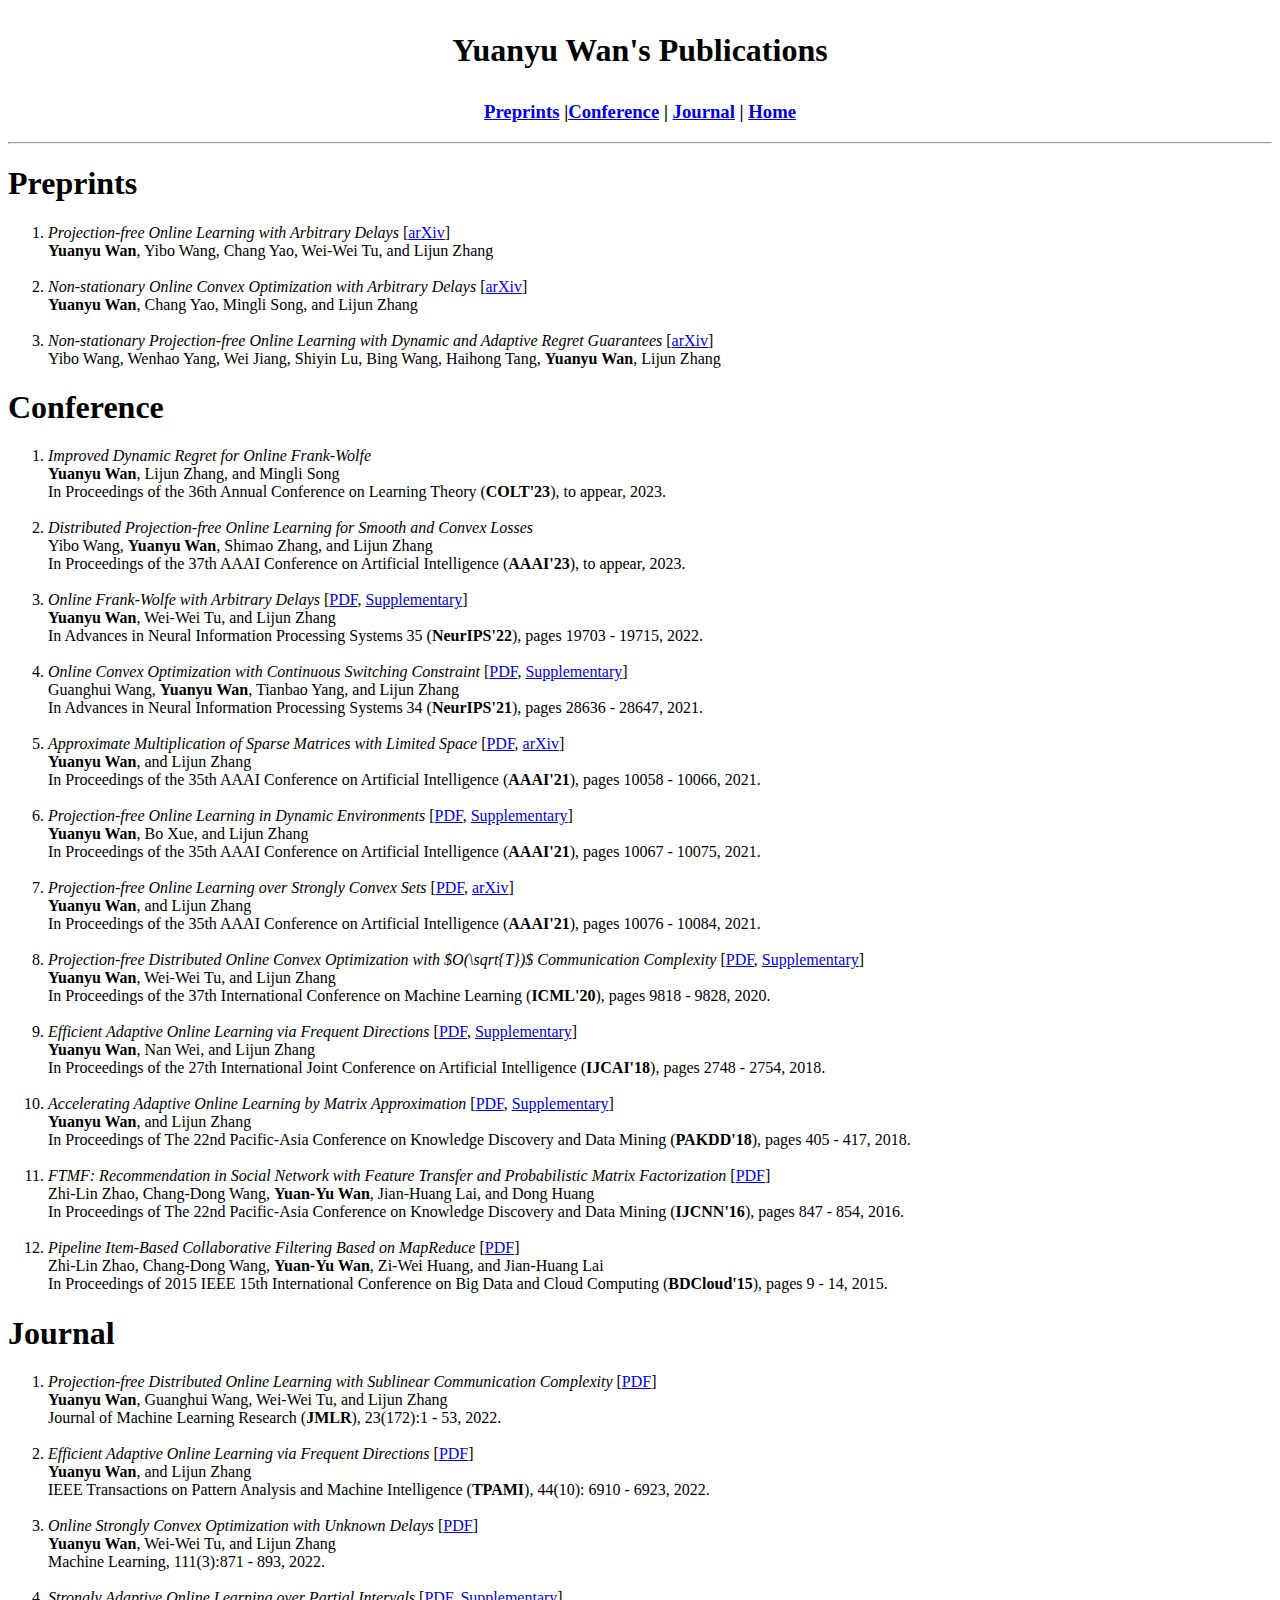
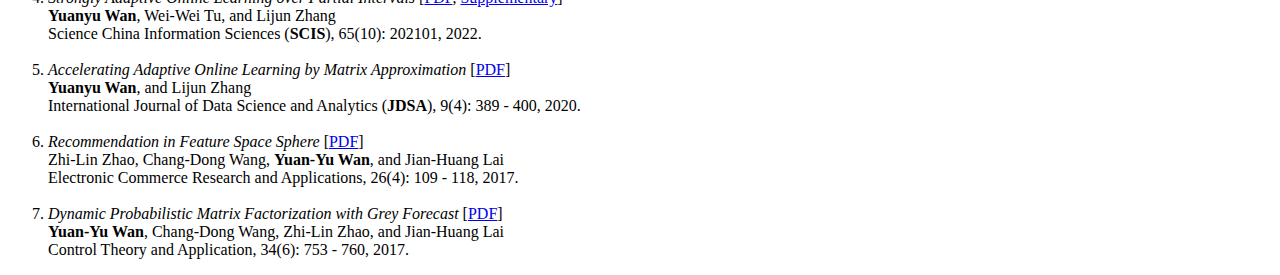
==== full_list.html @ f4ca02f7 "update@5-23" ====
<!DOCTYPE html PUBLIC "-//W3C//DTD XHTML 1.0 Transitional//EN" "http://www.w3.org/TR/xhtml1/DTD/xhtml1-transitional.dtd">
<html xmlns="http://www.w3.org/1999/xhtml"><head><meta http-equiv="Content-Type" content="text/html; charset=utf-8">

<script type="text/javascript" src="http://cdn.mathjax.org/mathjax/latest/MathJax.js?config=TeX-AMS-MML_HTMLorMML"></script>
<script type="text/x-mathjax-config">
    MathJax.Hub.Config({
        tex2jax: {inlineMath: [['$', '$']]},
        messageStyle: "none"
    });
</script>
<title>Yuanyu Wan's Publications</title>
<link rel="stylesheet" href="./css/style.css" type="text/css">
</head>

<body>
	<div id="container">
	<div id="header">
	<h1><p align=center>Yuanyu Wan's Publications</p></h1>
	<h3><p align=center><a href="#Preprints">Preprints</a> <font size=4>|</font><a href="#Conference">Conference</a> <font size=4>|</font> <a href="#Journal">Journal</a> <font size=4>|</font> <a href="./index.html">Home</a></p></h3>
	</div>
	
	<div id="content">
<hr>
    <h1><a name="Preprints">Preprints</a></h1>
    <ol>
    	<li><i>Projection-free Online Learning with Arbitrary Delays </i>[<a href="https://arxiv.org/abs/2204.04964" target="_blank">arXiv</a>]<br><b>Yuanyu Wan</b>, Yibo Wang, Chang Yao, Wei-Wei Tu, and Lijun Zhang<br>
		</li>
		<br><li><i>Non-stationary Online Convex Optimization with Arbitrary Delays </i>[<a href="https://arxiv.org/abs/2305.12131" target="_blank">arXiv</a>]<br><b>Yuanyu Wan</b>, Chang Yao, Mingli Song, and Lijun Zhang<br>
		</li>
		<br><li><i>Non-stationary Projection-free Online Learning with Dynamic and Adaptive Regret Guarantees </i>[<a href="https://arxiv.org/abs/2305.11726" target="_blank">arXiv</a>]<br>Yibo Wang, Wenhao Yang, Wei Jiang, Shiyin Lu, Bing Wang, Haihong Tang, <b>Yuanyu Wan</b>, Lijun Zhang<br>
		</li>
    </ol>
	<h1><a name="Conference">Conference</a></h1>
	<ol>
	<li><i>Improved Dynamic Regret for Online Frank-Wolfe </i><br><b>Yuanyu Wan</b>, Lijun Zhang, and Mingli Song<br>In Proceedings of the 36th Annual Conference on Learning Theory (<b>COLT'23</b>), to appear, 2023.
	</li>
	<br><li><i>Distributed Projection-free Online Learning for Smooth and Convex Losses </i><br>Yibo Wang, <b>Yuanyu Wan</b>, Shimao Zhang, and Lijun Zhang<br>In Proceedings of the 37th AAAI Conference on Artificial Intelligence (<b>AAAI'23</b>), to appear, 2023.
	</li>
	<br><li><i>Online Frank-Wolfe with Arbitrary Delays </i>[<a href="./pdf/NeurIPS-2022-Wan.pdf" target="_blank">PDF</a>, <a href="./pdf/NeurIPS-2022-Wan-S.pdf" target="_blank">Supplementary</a>]<br><b>Yuanyu Wan</b>, Wei-Wei Tu, and Lijun Zhang<br>In Advances in Neural Information Processing Systems 35 (<b>NeurIPS'22</b>), pages 19703 - 19715, 2022.
	</li>
	<br><li><i>Online Convex Optimization with Continuous Switching Constraint </i>[<a href="./pdf/NeurIPS-2021-Wang.pdf" target="_blank">PDF</a>, <a href="./pdf/NeurIPS-2021-Wang-S.pdf" target="_blank">Supplementary</a>]<br>Guanghui Wang, <b>Yuanyu Wan</b>, Tianbao Yang, and Lijun Zhang<br>In Advances in Neural Information Processing Systems 34 (<b>NeurIPS'21</b>), pages 28636 - 28647, 2021.
	</li>
	<br><li><i>Approximate Multiplication of Sparse Matrices with Limited Space </i>[<a href="./pdf/AAAI-2021-WanA.pdf" target="_blank">PDF</a>, <a href="https://arxiv.org/abs/2009.03527" target="_blank">arXiv</a>]<br><b>Yuanyu Wan</b>, and Lijun Zhang<br>In Proceedings of the 35th AAAI Conference on Artificial Intelligence (<b>AAAI'21</b>), pages 10058 - 10066, 2021.</li>
	<br><li><i>Projection-free Online Learning in Dynamic Environments </i>[<a href="./pdf/AAAI-2021-WanB.pdf" target="_blank">PDF</a>, <a href="./pdf/AAAI-2021-WanB-Supp.pdf" target="_blank">Supplementary</a>]<br><b>Yuanyu Wan</b>, Bo Xue, and Lijun Zhang<br>In Proceedings of the 35th AAAI Conference on Artificial Intelligence (<b>AAAI'21</b>), pages 10067 - 10075, 2021.</li>
	<br><li><i>Projection-free Online Learning over Strongly Convex Sets </i>[<a href="./pdf/AAAI-2021-WanC.pdf" target="_blank">PDF</a>, <a href="https://arxiv.org/abs/2010.08177" target="_blank">arXiv</a>]<br><b>Yuanyu Wan</b>, and Lijun Zhang<br>In Proceedings of the 35th AAAI Conference on Artificial Intelligence (<b>AAAI'21</b>), pages 10076 - 10084, 2021.</li>
	<br><li><i>Projection-free Distributed Online Convex Optimization with $O(\sqrt{T})$ Communication Complexity </i>[<a href="./pdf/ICML-2020-Wan.pdf" target="_blank">PDF</a>, <a href="./pdf/ICML-2020-Wan-Supp.pdf" target="_blank">Supplementary</a>]<br><b>Yuanyu Wan</b>, Wei-Wei Tu, and Lijun Zhang<br>In Proceedings of the 37th International Conference on Machine Learning (<b>ICML'20</b>), pages 9818 - 9828, 2020.</li>
	<br><li><i>Efficient Adaptive Online Learning via Frequent Directions </i>[<a href="./pdf/IJCAI-2018-Wan.pdf" target="_blank">PDF</a>, <a href="./pdf/IJCAI-2018-Wan-Supp.pdf" target="_blank">Supplementary</a>]<br><b>Yuanyu Wan</b>, Nan Wei, and Lijun Zhang<br>In Proceedings of the 27th International Joint Conference on Artificial Intelligence (<b>IJCAI'18</b>), pages 2748 - 2754, 2018.</li>
	<br><li><i>Accelerating Adaptive Online Learning by Matrix Approximation </i>[<a href="./pdf/PAKDD-2018-Wan.pdf" target="_blank">PDF</a>, <a href="./pdf/PAKDD-2018-Wan-S.pdf" target="_blank">Supplementary</a>]<br><b>Yuanyu Wan</b>, and Lijun Zhang<br>In Proceedings of The 22nd Pacific-Asia Conference on Knowledge Discovery and Data Mining (<b>PAKDD'18</b>), pages 405 - 417, 2018.</li>
	<br><li><i>FTMF: Recommendation in Social Network with Feature Transfer and Probabilistic Matrix Factorization </i>[<a href="./pdf/IJCNN-2016-Zhao.pdf" target="_blank">PDF</a>]<br>Zhi-Lin Zhao, Chang-Dong Wang, <b>Yuan-Yu Wan</b>, Jian-Huang Lai, and Dong Huang<br>In Proceedings of The 22nd Pacific-Asia Conference on Knowledge Discovery and Data Mining (<b>IJCNN'16</b>), pages 847 - 854, 2016.</li>
	<br><li><i>Pipeline Item-Based Collaborative Filtering Based on MapReduce </i>[<a href="./pdf/BDCC-2015-Zhao.pdf" target="_blank">PDF</a>]<br>Zhi-Lin Zhao, Chang-Dong Wang, <b>Yuan-Yu Wan</b>, Zi-Wei Huang, and Jian-Huang Lai<br>In Proceedings of 2015 IEEE 15th International Conference on Big Data and Cloud Computing (<b>BDCloud'15</b>), pages 9 - 14, 2015.</li>
	</ol>		
	<h1><a name="Journal">Journal</a></h1>
	<ol>
		<li><i>Projection-free Distributed Online Learning with Sublinear Communication Complexity </i>[<a href="./pdf/JMLR-2022-Wan.pdf" target="_blank">PDF</a>]<br><b>Yuanyu Wan</b>, Guanghui Wang, Wei-Wei Tu, and Lijun Zhang<br>Journal of Machine Learning Research (<b>JMLR</b>), 23(172):1 - 53, 2022.</li>
		<br><li><i>Efficient Adaptive Online Learning via Frequent Directions </i>[<a href="./pdf/TPAMI-2022-Wan.pdf" target="_blank">PDF</a>]<br><b>Yuanyu Wan</b>, and Lijun Zhang<br>IEEE Transactions on Pattern Analysis and Machine Intelligence (<b>TPAMI</b>), 44(10): 6910 - 6923, 2022.</li>
		<br><li><i>Online Strongly Convex Optimization with Unknown Delays </i>[<a href="./pdf/ML-2022-Wan.pdf" target="_blank">PDF</a>]<br><b>Yuanyu Wan</b>, Wei-Wei Tu, and Lijun Zhang<br>Machine Learning, 111(3):871 - 893, 2022.
		</li>
		<br><li><i>Strongly Adaptive Online Learning over Partial Intervals </i>[<a href="./pdf/SCIS-2022-Wan.pdf" target="_blank">PDF</a>, <a href="./pdf/SCIS-2022-Wan-S.pdf" target="_blank">Supplementary</a>]<br><b>Yuanyu Wan</b>, Wei-Wei Tu, and Lijun Zhang<br>Science China Information Sciences (<b>SCIS</b>), 65(10): 202101, 2022.</li>
		<br><li><i>Accelerating Adaptive Online Learning by Matrix Approximation </i>[<a href="./pdf/JDSA-2020-Wan.pdf" target="_blank">PDF</a>]<br><b>Yuanyu Wan</b>, and Lijun Zhang<br>International Journal of Data Science and Analytics (<b>JDSA</b>), 9(4): 389 - 400, 2020.
		</li>
		<br><li><i>Recommendation in Feature Space Sphere </i>[<a href="./pdf/ECRA-2017-Zhao.pdf" target="_blank">PDF</a>]<br>Zhi-Lin Zhao, Chang-Dong Wang, <b>Yuan-Yu Wan</b>, and Jian-Huang Lai<br>Electronic Commerce Research and Applications, 26(4): 109 - 118, 2017.
		</li>
		<br><li><i>Dynamic Probabilistic Matrix Factorization with Grey Forecast </i>[<a href="./pdf/CTA-2017-Wan.pdf" target="_blank">PDF</a>]<br><b>Yuan-Yu Wan</b>, Chang-Dong Wang, Zhi-Lin Zhao, and Jian-Huang Lai<br>Control Theory and Application, 34(6): 753 - 760, 2017.
		</li>
	</ol>		

		</div>
		<div id="footer">
		</div>
	</div>
	</div>

</body></html>
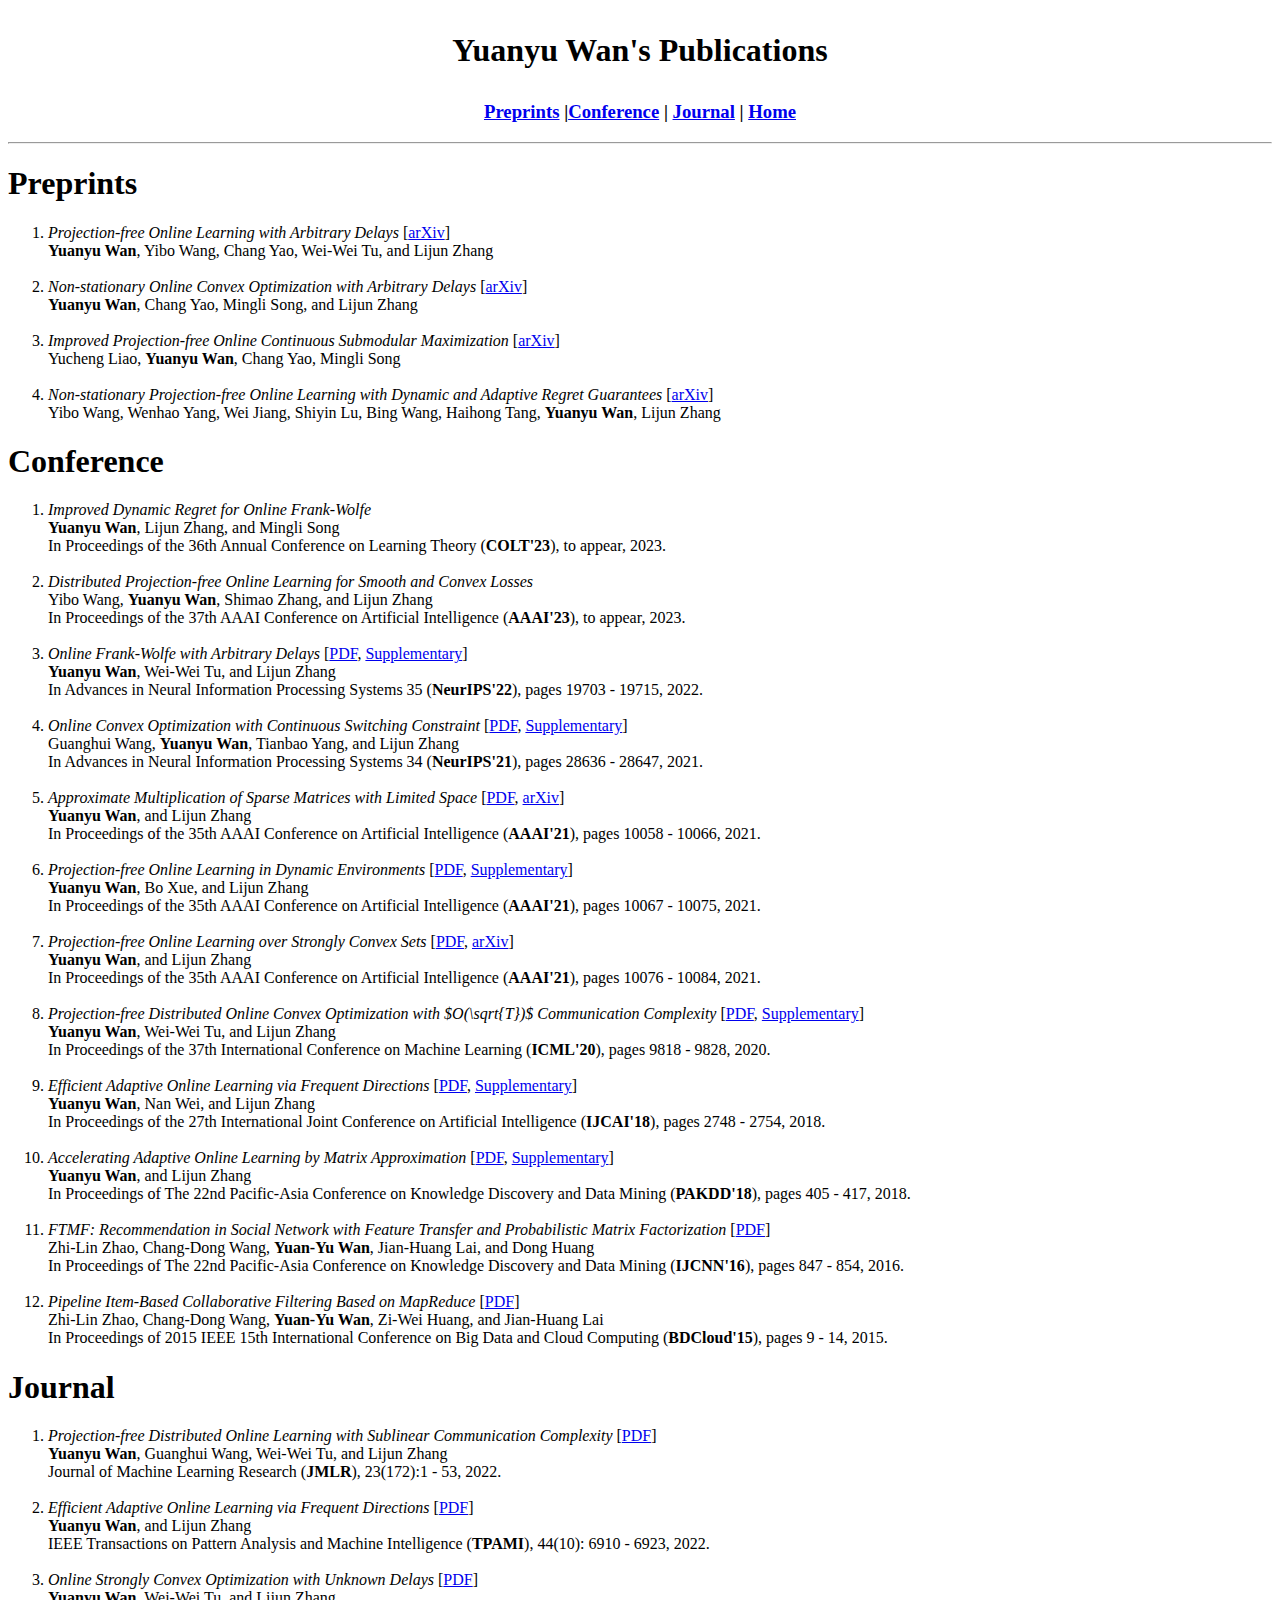
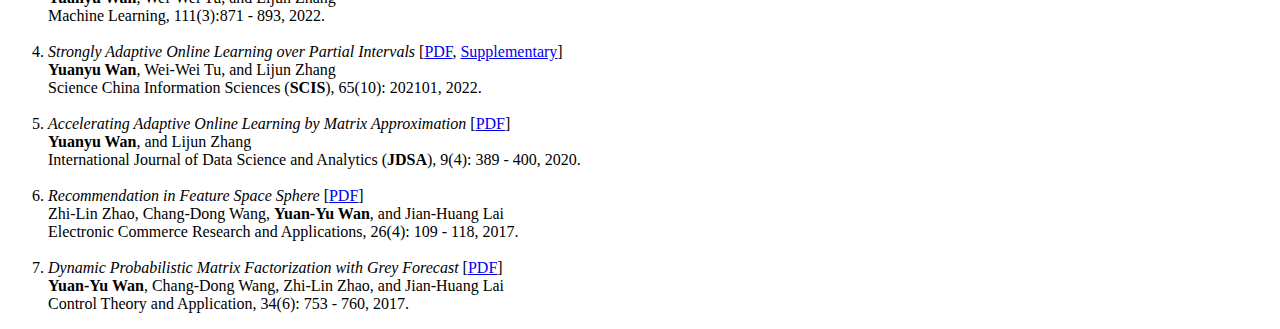
==== commit de105809: "update@5-31" ====
--- a/full_list.html
+++ b/full_list.html
@@ -26,6 +26,8 @@
     	<li><i>Projection-free Online Learning with Arbitrary Delays </i>[<a href="https://arxiv.org/abs/2204.04964" target="_blank">arXiv</a>]<br><b>Yuanyu Wan</b>, Yibo Wang, Chang Yao, Wei-Wei Tu, and Lijun Zhang<br>
 		</li>
 		<br><li><i>Non-stationary Online Convex Optimization with Arbitrary Delays </i>[<a href="https://arxiv.org/abs/2305.12131" target="_blank">arXiv</a>]<br><b>Yuanyu Wan</b>, Chang Yao, Mingli Song, and Lijun Zhang<br>
+		</li>
+		<br><li><i>Improved Projection-free Online Continuous Submodular Maximization </i>[<a href="https://arxiv.org/abs/2305.18442" target="_blank">arXiv</a>]<br>Yucheng Liao, <b>Yuanyu Wan</b>, Chang Yao, Mingli Song<br>
 		</li>
 		<br><li><i>Non-stationary Projection-free Online Learning with Dynamic and Adaptive Regret Guarantees </i>[<a href="https://arxiv.org/abs/2305.11726" target="_blank">arXiv</a>]<br>Yibo Wang, Wenhao Yang, Wei Jiang, Shiyin Lu, Bing Wang, Haihong Tang, <b>Yuanyu Wan</b>, Lijun Zhang<br>
 		</li>
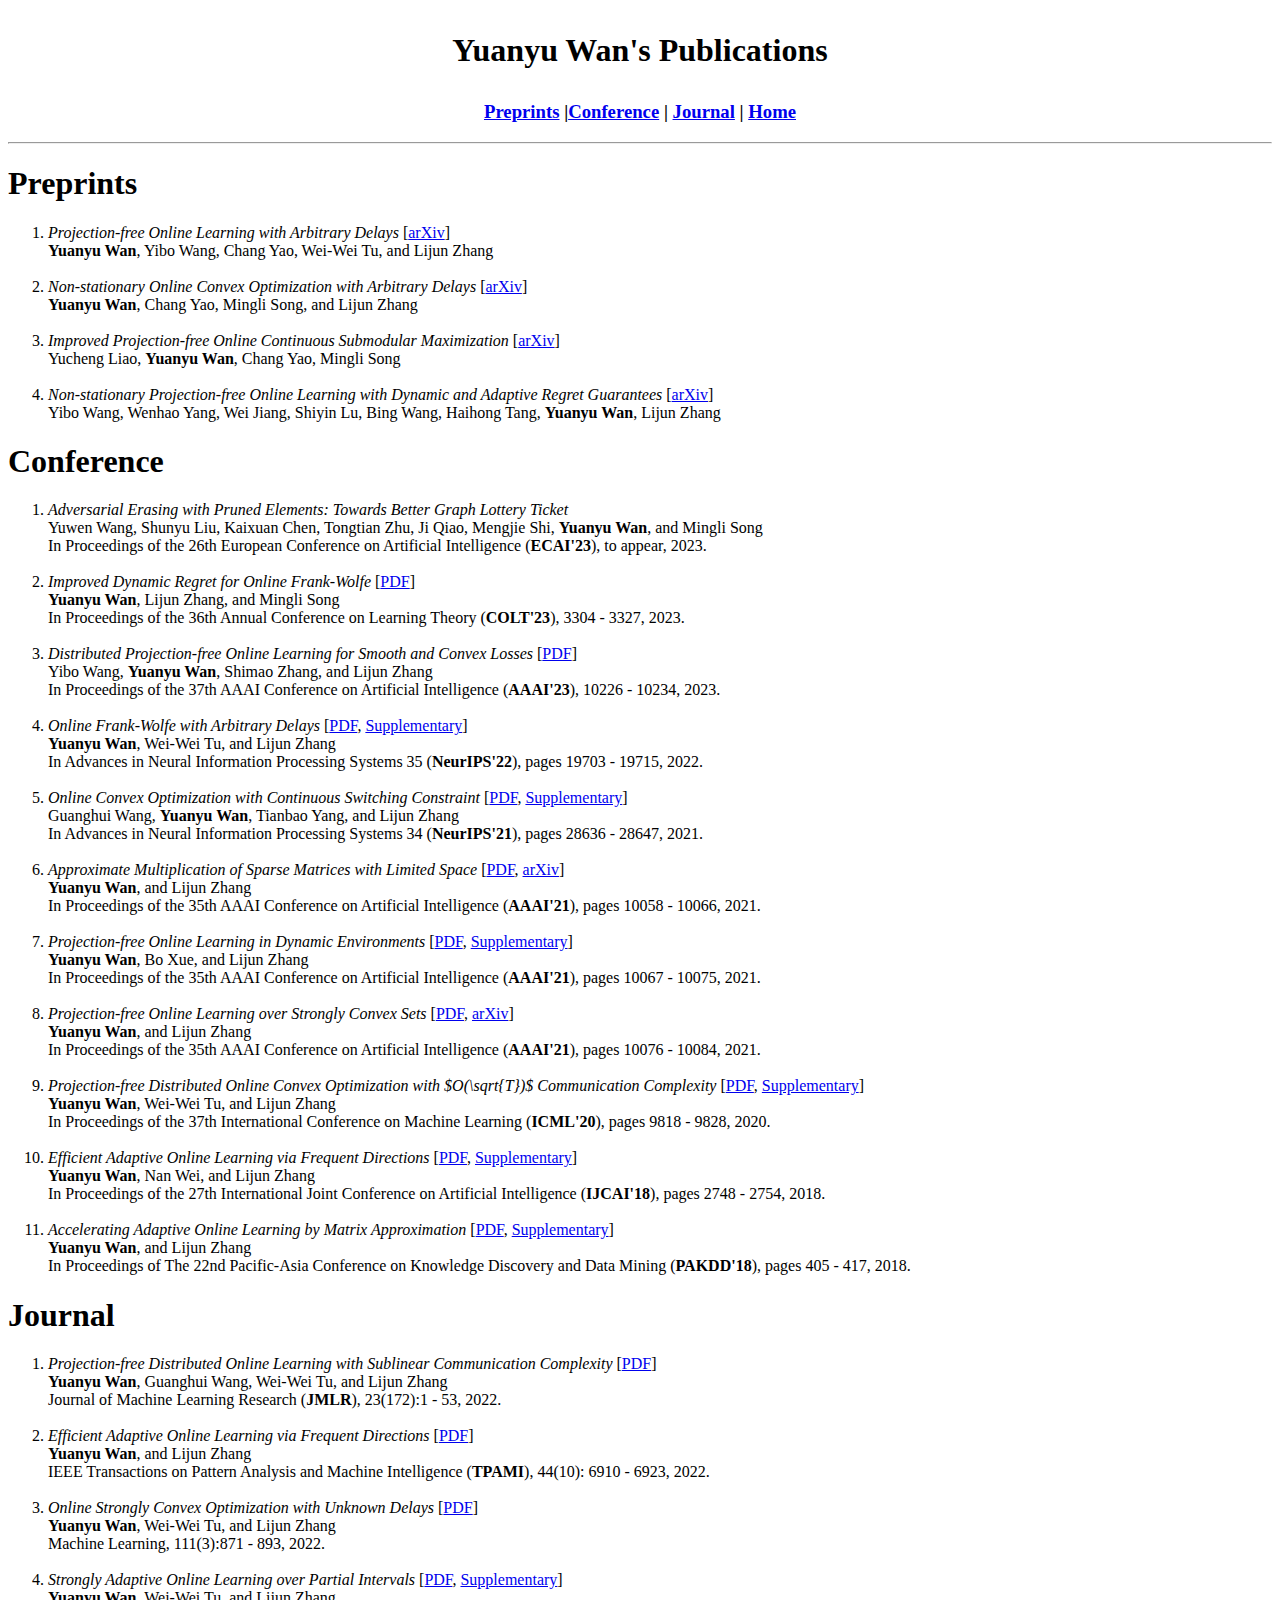
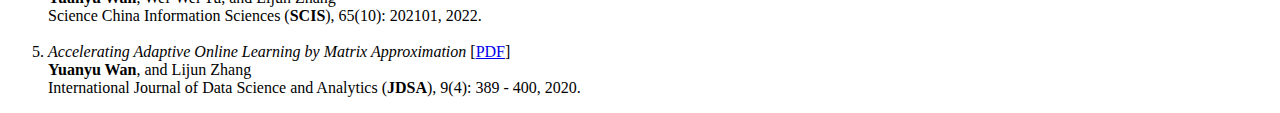
==== commit 6a7b0666: "update@7-18" ====
--- a/full_list.html
+++ b/full_list.html
@@ -34,9 +34,11 @@
     </ol>
 	<h1><a name="Conference">Conference</a></h1>
 	<ol>
-	<li><i>Improved Dynamic Regret for Online Frank-Wolfe </i><br><b>Yuanyu Wan</b>, Lijun Zhang, and Mingli Song<br>In Proceedings of the 36th Annual Conference on Learning Theory (<b>COLT'23</b>), to appear, 2023.
+	<li><i>Adversarial Erasing with Pruned Elements: Towards Better Graph Lottery Ticket </i><br>Yuwen Wang, Shunyu Liu, Kaixuan Chen, Tongtian Zhu, Ji Qiao, Mengjie Shi, <b>Yuanyu Wan</b>, and Mingli Song<br>In Proceedings of the 26th European Conference on Artificial Intelligence (<b>ECAI'23</b>), to appear, 2023.
+	</li>	
+	<br><li><i>Improved Dynamic Regret for Online Frank-Wolfe </i>[<a href="./pdf/COLT-2023-Wan.pdf" target="_blank">PDF</a>]<br><b>Yuanyu Wan</b>, Lijun Zhang, and Mingli Song<br>In Proceedings of the 36th Annual Conference on Learning Theory (<b>COLT'23</b>), 3304 - 3327, 2023.
 	</li>
-	<br><li><i>Distributed Projection-free Online Learning for Smooth and Convex Losses </i><br>Yibo Wang, <b>Yuanyu Wan</b>, Shimao Zhang, and Lijun Zhang<br>In Proceedings of the 37th AAAI Conference on Artificial Intelligence (<b>AAAI'23</b>), to appear, 2023.
+	<br><li><i>Distributed Projection-free Online Learning for Smooth and Convex Losses </i>[<a href="./pdf/AAAI-2023-Wang.pdf" target="_blank">PDF</a>]<br>Yibo Wang, <b>Yuanyu Wan</b>, Shimao Zhang, and Lijun Zhang<br>In Proceedings of the 37th AAAI Conference on Artificial Intelligence (<b>AAAI'23</b>), 10226 - 10234, 2023.
 	</li>
 	<br><li><i>Online Frank-Wolfe with Arbitrary Delays </i>[<a href="./pdf/NeurIPS-2022-Wan.pdf" target="_blank">PDF</a>, <a href="./pdf/NeurIPS-2022-Wan-S.pdf" target="_blank">Supplementary</a>]<br><b>Yuanyu Wan</b>, Wei-Wei Tu, and Lijun Zhang<br>In Advances in Neural Information Processing Systems 35 (<b>NeurIPS'22</b>), pages 19703 - 19715, 2022.
 	</li>
@@ -48,8 +50,6 @@
 	<br><li><i>Projection-free Distributed Online Convex Optimization with $O(\sqrt{T})$ Communication Complexity </i>[<a href="./pdf/ICML-2020-Wan.pdf" target="_blank">PDF</a>, <a href="./pdf/ICML-2020-Wan-Supp.pdf" target="_blank">Supplementary</a>]<br><b>Yuanyu Wan</b>, Wei-Wei Tu, and Lijun Zhang<br>In Proceedings of the 37th International Conference on Machine Learning (<b>ICML'20</b>), pages 9818 - 9828, 2020.</li>
 	<br><li><i>Efficient Adaptive Online Learning via Frequent Directions </i>[<a href="./pdf/IJCAI-2018-Wan.pdf" target="_blank">PDF</a>, <a href="./pdf/IJCAI-2018-Wan-Supp.pdf" target="_blank">Supplementary</a>]<br><b>Yuanyu Wan</b>, Nan Wei, and Lijun Zhang<br>In Proceedings of the 27th International Joint Conference on Artificial Intelligence (<b>IJCAI'18</b>), pages 2748 - 2754, 2018.</li>
 	<br><li><i>Accelerating Adaptive Online Learning by Matrix Approximation </i>[<a href="./pdf/PAKDD-2018-Wan.pdf" target="_blank">PDF</a>, <a href="./pdf/PAKDD-2018-Wan-S.pdf" target="_blank">Supplementary</a>]<br><b>Yuanyu Wan</b>, and Lijun Zhang<br>In Proceedings of The 22nd Pacific-Asia Conference on Knowledge Discovery and Data Mining (<b>PAKDD'18</b>), pages 405 - 417, 2018.</li>
-	<br><li><i>FTMF: Recommendation in Social Network with Feature Transfer and Probabilistic Matrix Factorization </i>[<a href="./pdf/IJCNN-2016-Zhao.pdf" target="_blank">PDF</a>]<br>Zhi-Lin Zhao, Chang-Dong Wang, <b>Yuan-Yu Wan</b>, Jian-Huang Lai, and Dong Huang<br>In Proceedings of The 22nd Pacific-Asia Conference on Knowledge Discovery and Data Mining (<b>IJCNN'16</b>), pages 847 - 854, 2016.</li>
-	<br><li><i>Pipeline Item-Based Collaborative Filtering Based on MapReduce </i>[<a href="./pdf/BDCC-2015-Zhao.pdf" target="_blank">PDF</a>]<br>Zhi-Lin Zhao, Chang-Dong Wang, <b>Yuan-Yu Wan</b>, Zi-Wei Huang, and Jian-Huang Lai<br>In Proceedings of 2015 IEEE 15th International Conference on Big Data and Cloud Computing (<b>BDCloud'15</b>), pages 9 - 14, 2015.</li>
 	</ol>		
 	<h1><a name="Journal">Journal</a></h1>
 	<ol>
@@ -60,10 +60,6 @@
 		<br><li><i>Strongly Adaptive Online Learning over Partial Intervals </i>[<a href="./pdf/SCIS-2022-Wan.pdf" target="_blank">PDF</a>, <a href="./pdf/SCIS-2022-Wan-S.pdf" target="_blank">Supplementary</a>]<br><b>Yuanyu Wan</b>, Wei-Wei Tu, and Lijun Zhang<br>Science China Information Sciences (<b>SCIS</b>), 65(10): 202101, 2022.</li>
 		<br><li><i>Accelerating Adaptive Online Learning by Matrix Approximation </i>[<a href="./pdf/JDSA-2020-Wan.pdf" target="_blank">PDF</a>]<br><b>Yuanyu Wan</b>, and Lijun Zhang<br>International Journal of Data Science and Analytics (<b>JDSA</b>), 9(4): 389 - 400, 2020.
 		</li>
-		<br><li><i>Recommendation in Feature Space Sphere </i>[<a href="./pdf/ECRA-2017-Zhao.pdf" target="_blank">PDF</a>]<br>Zhi-Lin Zhao, Chang-Dong Wang, <b>Yuan-Yu Wan</b>, and Jian-Huang Lai<br>Electronic Commerce Research and Applications, 26(4): 109 - 118, 2017.
-		</li>
-		<br><li><i>Dynamic Probabilistic Matrix Factorization with Grey Forecast </i>[<a href="./pdf/CTA-2017-Wan.pdf" target="_blank">PDF</a>]<br><b>Yuan-Yu Wan</b>, Chang-Dong Wang, Zhi-Lin Zhao, and Jian-Huang Lai<br>Control Theory and Application, 34(6): 753 - 760, 2017.
-		</li>
 	</ol>		
 
 		</div>
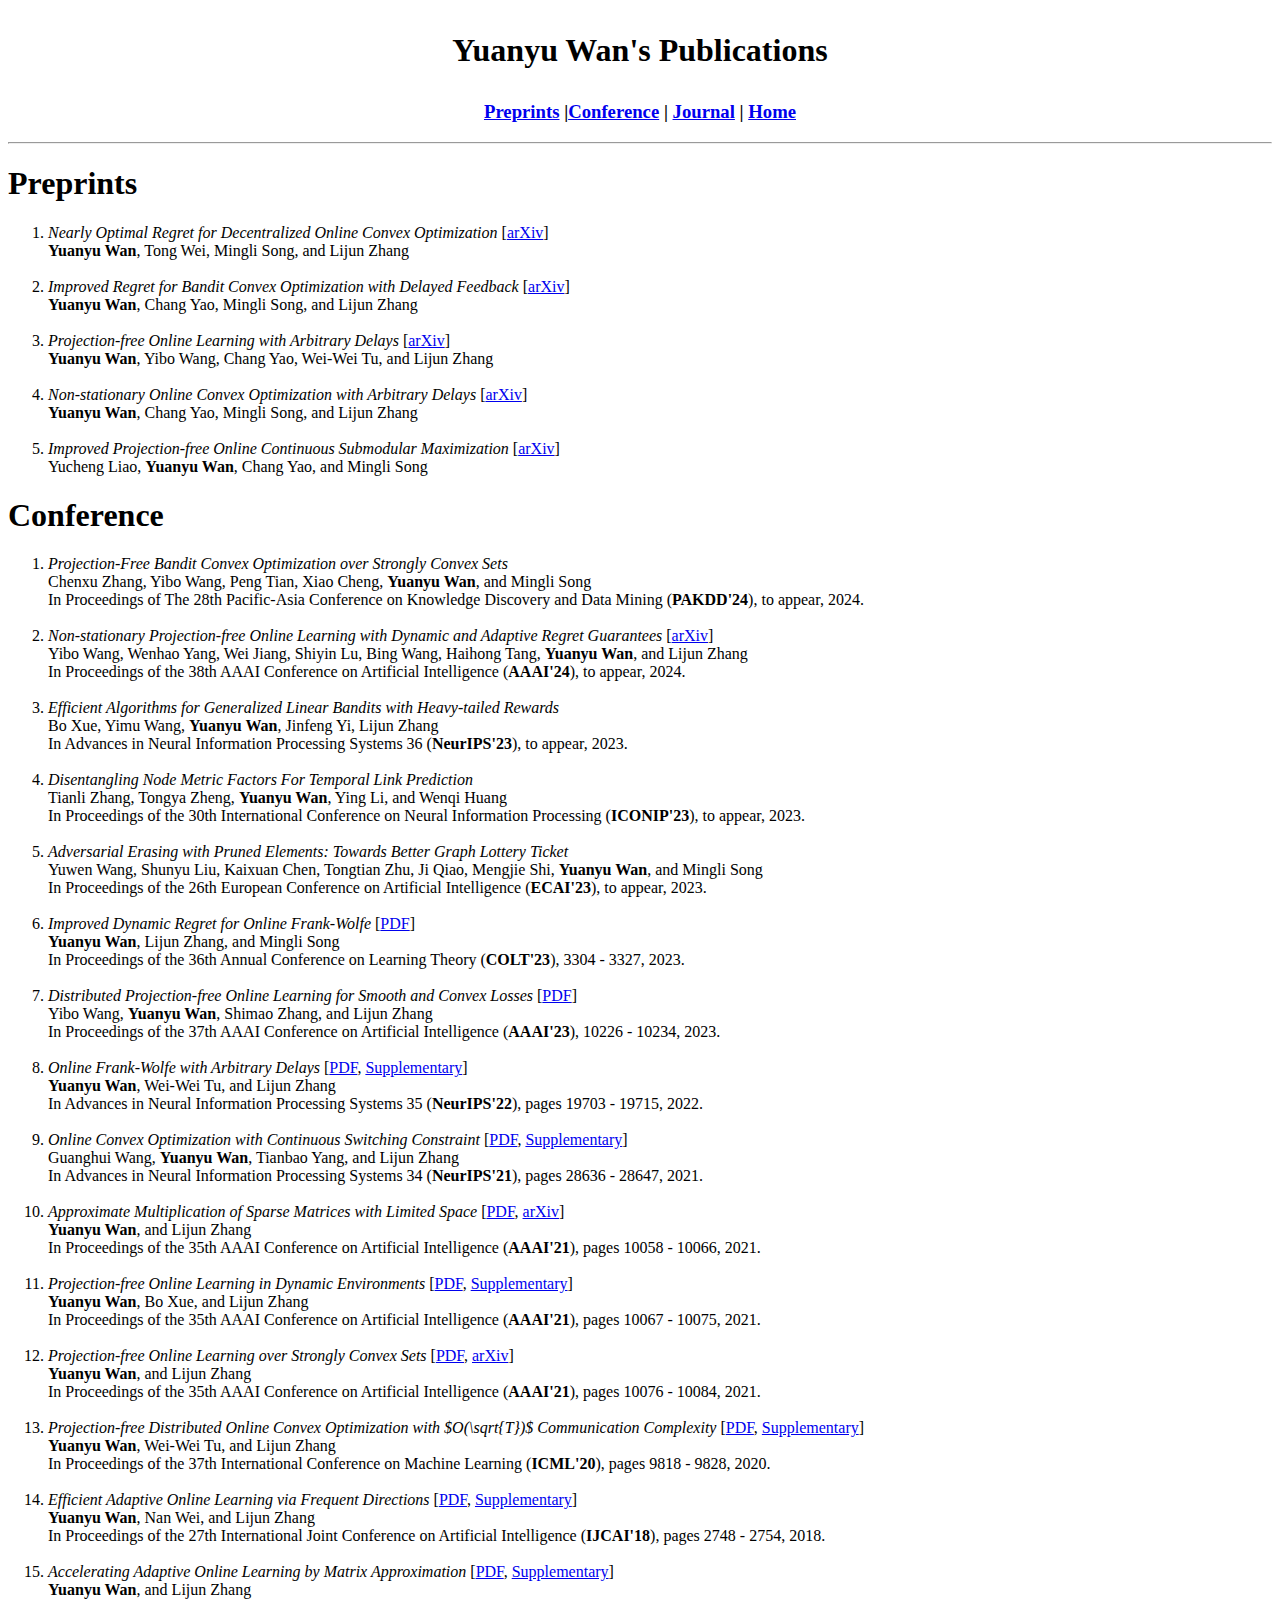
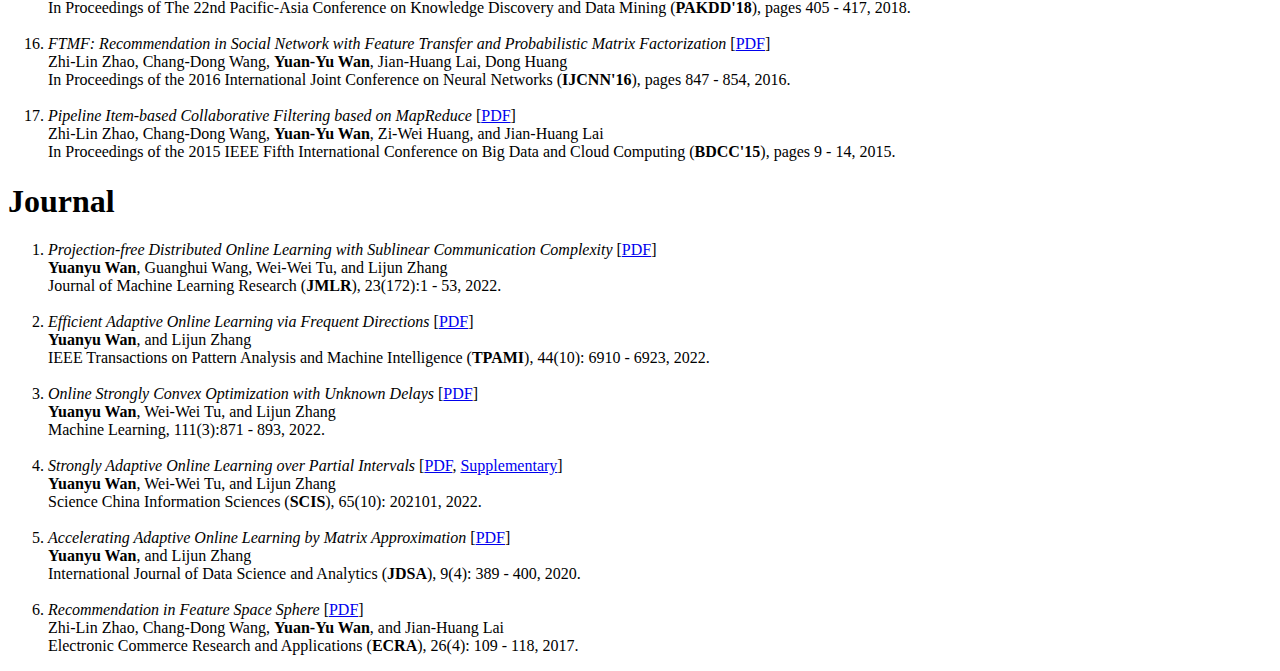
==== commit d810f83b: "24-02-15" ====
--- a/full_list.html
+++ b/full_list.html
@@ -23,18 +23,28 @@
 <hr>
     <h1><a name="Preprints">Preprints</a></h1>
     <ol>
-    	<li><i>Projection-free Online Learning with Arbitrary Delays </i>[<a href="https://arxiv.org/abs/2204.04964" target="_blank">arXiv</a>]<br><b>Yuanyu Wan</b>, Yibo Wang, Chang Yao, Wei-Wei Tu, and Lijun Zhang<br>
+    	<li><i>Nearly Optimal Regret for Decentralized Online Convex Optimization </i>[<a href="https://arxiv.org/abs/2402.09173" target="_blank">arXiv</a>]<br><b>Yuanyu Wan</b>, Tong Wei, Mingli Song, and Lijun Zhang<br>
+		</li>
+    	<br><li><i>Improved Regret for Bandit Convex Optimization with Delayed Feedback </i>[<a href="https://arxiv.org/abs/2402.09152" target="_blank">arXiv</a>]<br><b>Yuanyu Wan</b>, Chang Yao, Mingli Song, and Lijun Zhang<br>
+		</li>
+    	<br><li><i>Projection-free Online Learning with Arbitrary Delays </i>[<a href="https://arxiv.org/abs/2204.04964" target="_blank">arXiv</a>]<br><b>Yuanyu Wan</b>, Yibo Wang, Chang Yao, Wei-Wei Tu, and Lijun Zhang<br>
 		</li>
 		<br><li><i>Non-stationary Online Convex Optimization with Arbitrary Delays </i>[<a href="https://arxiv.org/abs/2305.12131" target="_blank">arXiv</a>]<br><b>Yuanyu Wan</b>, Chang Yao, Mingli Song, and Lijun Zhang<br>
 		</li>
-		<br><li><i>Improved Projection-free Online Continuous Submodular Maximization </i>[<a href="https://arxiv.org/abs/2305.18442" target="_blank">arXiv</a>]<br>Yucheng Liao, <b>Yuanyu Wan</b>, Chang Yao, Mingli Song<br>
-		</li>
-		<br><li><i>Non-stationary Projection-free Online Learning with Dynamic and Adaptive Regret Guarantees </i>[<a href="https://arxiv.org/abs/2305.11726" target="_blank">arXiv</a>]<br>Yibo Wang, Wenhao Yang, Wei Jiang, Shiyin Lu, Bing Wang, Haihong Tang, <b>Yuanyu Wan</b>, Lijun Zhang<br>
+		<br><li><i>Improved Projection-free Online Continuous Submodular Maximization </i>[<a href="https://arxiv.org/abs/2305.18442" target="_blank">arXiv</a>]<br>Yucheng Liao, <b>Yuanyu Wan</b>, Chang Yao, and Mingli Song<br>
 		</li>
     </ol>
 	<h1><a name="Conference">Conference</a></h1>
 	<ol>
-	<li><i>Adversarial Erasing with Pruned Elements: Towards Better Graph Lottery Ticket </i><br>Yuwen Wang, Shunyu Liu, Kaixuan Chen, Tongtian Zhu, Ji Qiao, Mengjie Shi, <b>Yuanyu Wan</b>, and Mingli Song<br>In Proceedings of the 26th European Conference on Artificial Intelligence (<b>ECAI'23</b>), to appear, 2023.
+	<li><i>Projection-Free Bandit Convex Optimization over Strongly Convex Sets </i><br>Chenxu Zhang, Yibo Wang, Peng Tian, Xiao Cheng, <b>Yuanyu Wan</b>, and Mingli Song<br>In Proceedings of The 28th Pacific-Asia Conference on Knowledge Discovery and Data Mining (<b>PAKDD'24</b>), to appear, 2024.
+	</li>
+	<br><li><i>Non-stationary Projection-free Online Learning with Dynamic and Adaptive Regret Guarantees </i>[<a href="https://arxiv.org/abs/2305.11726" target="_blank">arXiv</a>]<br>Yibo Wang, Wenhao Yang, Wei Jiang, Shiyin Lu, Bing Wang, Haihong Tang, <b>Yuanyu Wan</b>, and Lijun Zhang<br>In Proceedings of the 38th AAAI Conference on Artificial Intelligence (<b>AAAI'24</b>), to appear, 2024.
+	</li>
+	<br><li><i>Efficient Algorithms for Generalized Linear Bandits with Heavy-tailed Rewards </i><br>Bo Xue, Yimu Wang, <b>Yuanyu Wan</b>, Jinfeng Yi, Lijun Zhang<br>In Advances in Neural Information Processing Systems 36 (<b>NeurIPS'23</b>), to appear, 2023.
+	</li>
+	<br><li><i>Disentangling Node Metric Factors For Temporal Link Prediction </i><br>Tianli Zhang, Tongya Zheng, <b>Yuanyu Wan</b>, Ying Li, and Wenqi Huang<br>In Proceedings of the 30th International Conference on Neural Information Processing (<b>ICONIP'23</b>), to appear, 2023.
+	</li>
+	<br><li><i>Adversarial Erasing with Pruned Elements: Towards Better Graph Lottery Ticket </i><br>Yuwen Wang, Shunyu Liu, Kaixuan Chen, Tongtian Zhu, Ji Qiao, Mengjie Shi, <b>Yuanyu Wan</b>, and Mingli Song<br>In Proceedings of the 26th European Conference on Artificial Intelligence (<b>ECAI'23</b>), to appear, 2023.
 	</li>	
 	<br><li><i>Improved Dynamic Regret for Online Frank-Wolfe </i>[<a href="./pdf/COLT-2023-Wan.pdf" target="_blank">PDF</a>]<br><b>Yuanyu Wan</b>, Lijun Zhang, and Mingli Song<br>In Proceedings of the 36th Annual Conference on Learning Theory (<b>COLT'23</b>), 3304 - 3327, 2023.
 	</li>
@@ -50,6 +60,8 @@
 	<br><li><i>Projection-free Distributed Online Convex Optimization with $O(\sqrt{T})$ Communication Complexity </i>[<a href="./pdf/ICML-2020-Wan.pdf" target="_blank">PDF</a>, <a href="./pdf/ICML-2020-Wan-Supp.pdf" target="_blank">Supplementary</a>]<br><b>Yuanyu Wan</b>, Wei-Wei Tu, and Lijun Zhang<br>In Proceedings of the 37th International Conference on Machine Learning (<b>ICML'20</b>), pages 9818 - 9828, 2020.</li>
 	<br><li><i>Efficient Adaptive Online Learning via Frequent Directions </i>[<a href="./pdf/IJCAI-2018-Wan.pdf" target="_blank">PDF</a>, <a href="./pdf/IJCAI-2018-Wan-Supp.pdf" target="_blank">Supplementary</a>]<br><b>Yuanyu Wan</b>, Nan Wei, and Lijun Zhang<br>In Proceedings of the 27th International Joint Conference on Artificial Intelligence (<b>IJCAI'18</b>), pages 2748 - 2754, 2018.</li>
 	<br><li><i>Accelerating Adaptive Online Learning by Matrix Approximation </i>[<a href="./pdf/PAKDD-2018-Wan.pdf" target="_blank">PDF</a>, <a href="./pdf/PAKDD-2018-Wan-S.pdf" target="_blank">Supplementary</a>]<br><b>Yuanyu Wan</b>, and Lijun Zhang<br>In Proceedings of The 22nd Pacific-Asia Conference on Knowledge Discovery and Data Mining (<b>PAKDD'18</b>), pages 405 - 417, 2018.</li>
+	<br><li><i>FTMF: Recommendation in Social Network with Feature Transfer and Probabilistic Matrix Factorization </i>[<a href="./pdf/IJCNN-2016-Zhao.pdf" target="_blank">PDF</a>]<br>Zhi-Lin Zhao, Chang-Dong Wang, <b>Yuan-Yu Wan</b>, Jian-Huang Lai, Dong Huang<br>In Proceedings of the 2016 International Joint Conference on Neural Networks (<b>IJCNN'16</b>), pages 847 - 854, 2016.</li>
+	<br><li><i>Pipeline Item-based Collaborative Filtering based on MapReduce </i>[<a href="./pdf/BDCC-2015-Zhao.pdf" target="_blank">PDF</a>]<br>Zhi-Lin Zhao, Chang-Dong Wang, <b>Yuan-Yu Wan</b>, Zi-Wei Huang, and Jian-Huang Lai<br>In Proceedings of the 2015 IEEE Fifth International Conference on Big Data and Cloud Computing (<b>BDCC'15</b>), pages 9 - 14, 2015.</li>
 	</ol>		
 	<h1><a name="Journal">Journal</a></h1>
 	<ol>
@@ -60,6 +72,8 @@
 		<br><li><i>Strongly Adaptive Online Learning over Partial Intervals </i>[<a href="./pdf/SCIS-2022-Wan.pdf" target="_blank">PDF</a>, <a href="./pdf/SCIS-2022-Wan-S.pdf" target="_blank">Supplementary</a>]<br><b>Yuanyu Wan</b>, Wei-Wei Tu, and Lijun Zhang<br>Science China Information Sciences (<b>SCIS</b>), 65(10): 202101, 2022.</li>
 		<br><li><i>Accelerating Adaptive Online Learning by Matrix Approximation </i>[<a href="./pdf/JDSA-2020-Wan.pdf" target="_blank">PDF</a>]<br><b>Yuanyu Wan</b>, and Lijun Zhang<br>International Journal of Data Science and Analytics (<b>JDSA</b>), 9(4): 389 - 400, 2020.
 		</li>
+		<br><li><i>Recommendation in Feature Space Sphere </i>[<a href="./pdf/ECRA-2017-Zhao.pdf" target="_blank">PDF</a>]<br>Zhi-Lin Zhao, Chang-Dong Wang, <b>Yuan-Yu Wan</b>, and Jian-Huang Lai<br>Electronic Commerce Research and Applications (<b>ECRA</b>), 26(4): 109 - 118, 2017.
+		</li>
 	</ol>		
 
 		</div>
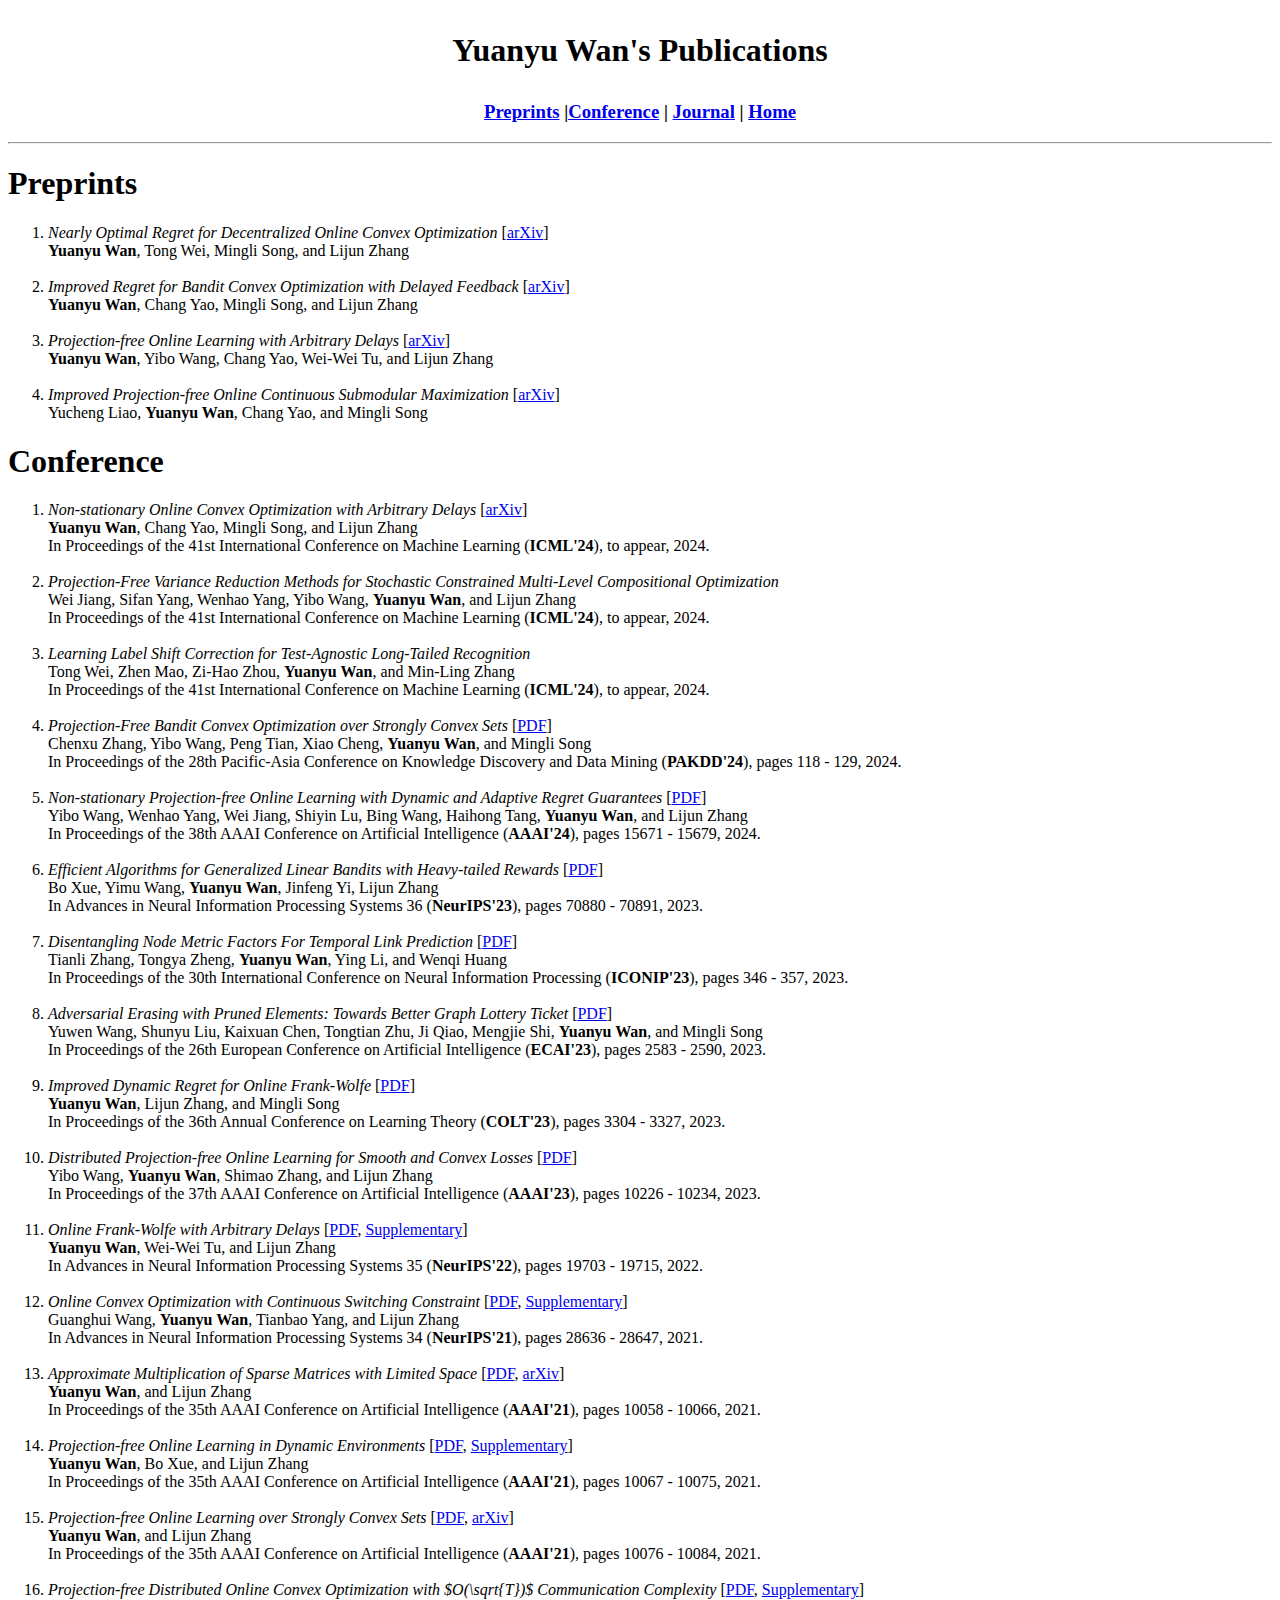
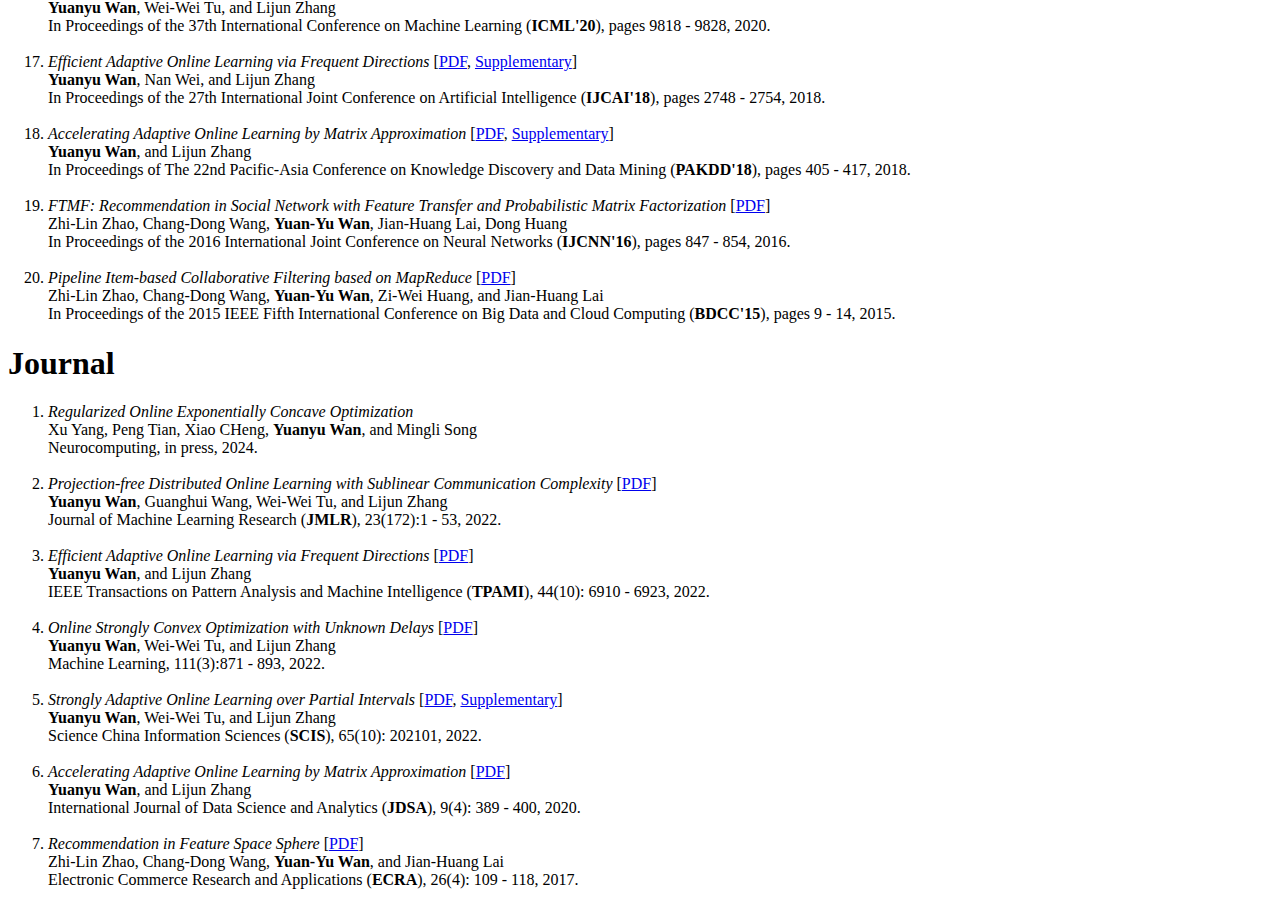
==== commit 332d351d: "24-05-02" ====
--- a/full_list.html
+++ b/full_list.html
@@ -29,26 +29,30 @@
 		</li>
     	<br><li><i>Projection-free Online Learning with Arbitrary Delays </i>[<a href="https://arxiv.org/abs/2204.04964" target="_blank">arXiv</a>]<br><b>Yuanyu Wan</b>, Yibo Wang, Chang Yao, Wei-Wei Tu, and Lijun Zhang<br>
 		</li>
-		<br><li><i>Non-stationary Online Convex Optimization with Arbitrary Delays </i>[<a href="https://arxiv.org/abs/2305.12131" target="_blank">arXiv</a>]<br><b>Yuanyu Wan</b>, Chang Yao, Mingli Song, and Lijun Zhang<br>
-		</li>
 		<br><li><i>Improved Projection-free Online Continuous Submodular Maximization </i>[<a href="https://arxiv.org/abs/2305.18442" target="_blank">arXiv</a>]<br>Yucheng Liao, <b>Yuanyu Wan</b>, Chang Yao, and Mingli Song<br>
 		</li>
     </ol>
 	<h1><a name="Conference">Conference</a></h1>
 	<ol>
-	<li><i>Projection-Free Bandit Convex Optimization over Strongly Convex Sets </i><br>Chenxu Zhang, Yibo Wang, Peng Tian, Xiao Cheng, <b>Yuanyu Wan</b>, and Mingli Song<br>In Proceedings of The 28th Pacific-Asia Conference on Knowledge Discovery and Data Mining (<b>PAKDD'24</b>), to appear, 2024.
+	<li><i>Non-stationary Online Convex Optimization with Arbitrary Delays </i>[<a href="https://arxiv.org/abs/2305.12131" target="_blank">arXiv</a>]<br><b>Yuanyu Wan</b>, Chang Yao, Mingli Song, and Lijun Zhang<br>In Proceedings of the 41st International Conference on Machine Learning (<b>ICML'24</b>), to appear, 2024.
 	</li>
-	<br><li><i>Non-stationary Projection-free Online Learning with Dynamic and Adaptive Regret Guarantees </i>[<a href="https://arxiv.org/abs/2305.11726" target="_blank">arXiv</a>]<br>Yibo Wang, Wenhao Yang, Wei Jiang, Shiyin Lu, Bing Wang, Haihong Tang, <b>Yuanyu Wan</b>, and Lijun Zhang<br>In Proceedings of the 38th AAAI Conference on Artificial Intelligence (<b>AAAI'24</b>), to appear, 2024.
+	<br><li><i>Projection-Free Variance Reduction Methods for Stochastic Constrained Multi-Level Compositional Optimization</i><br>Wei Jiang, Sifan Yang, Wenhao Yang, Yibo Wang, <b>Yuanyu Wan</b>, and Lijun Zhang<br>In Proceedings of the 41st International Conference on Machine Learning (<b>ICML'24</b>), to appear, 2024.
 	</li>
-	<br><li><i>Efficient Algorithms for Generalized Linear Bandits with Heavy-tailed Rewards </i><br>Bo Xue, Yimu Wang, <b>Yuanyu Wan</b>, Jinfeng Yi, Lijun Zhang<br>In Advances in Neural Information Processing Systems 36 (<b>NeurIPS'23</b>), to appear, 2023.
+	<br><li><i>Learning Label Shift Correction for Test-Agnostic Long-Tailed Recognition</i><br>Tong Wei, Zhen Mao, Zi-Hao Zhou, <b>Yuanyu Wan</b>, and Min-Ling Zhang<br>In Proceedings of the 41st International Conference on Machine Learning (<b>ICML'24</b>), to appear, 2024.
 	</li>
-	<br><li><i>Disentangling Node Metric Factors For Temporal Link Prediction </i><br>Tianli Zhang, Tongya Zheng, <b>Yuanyu Wan</b>, Ying Li, and Wenqi Huang<br>In Proceedings of the 30th International Conference on Neural Information Processing (<b>ICONIP'23</b>), to appear, 2023.
+	<br><li><i>Projection-Free Bandit Convex Optimization over Strongly Convex Sets </i>[<a href="./pdf/PAKDD-2024-Zhang.pdf" target="_blank">PDF</a>]<br>Chenxu Zhang, Yibo Wang, Peng Tian, Xiao Cheng, <b>Yuanyu Wan</b>, and Mingli Song<br>In Proceedings of the 28th Pacific-Asia Conference on Knowledge Discovery and Data Mining (<b>PAKDD'24</b>), pages 118 - 129, 2024.
 	</li>
-	<br><li><i>Adversarial Erasing with Pruned Elements: Towards Better Graph Lottery Ticket </i><br>Yuwen Wang, Shunyu Liu, Kaixuan Chen, Tongtian Zhu, Ji Qiao, Mengjie Shi, <b>Yuanyu Wan</b>, and Mingli Song<br>In Proceedings of the 26th European Conference on Artificial Intelligence (<b>ECAI'23</b>), to appear, 2023.
+	<br><li><i>Non-stationary Projection-free Online Learning with Dynamic and Adaptive Regret Guarantees </i>[<a href="./pdf/AAAI-2024-Wang.pdf" target="_blank">PDF</a>]<br>Yibo Wang, Wenhao Yang, Wei Jiang, Shiyin Lu, Bing Wang, Haihong Tang, <b>Yuanyu Wan</b>, and Lijun Zhang<br>In Proceedings of the 38th AAAI Conference on Artificial Intelligence (<b>AAAI'24</b>), pages 15671 - 15679, 2024.
+	</li>
+	<br><li><i>Efficient Algorithms for Generalized Linear Bandits with Heavy-tailed Rewards </i>[<a href="./pdf/NeurIPS-2023-Xue.pdf" target="_blank">PDF</a>]<br>Bo Xue, Yimu Wang, <b>Yuanyu Wan</b>, Jinfeng Yi, Lijun Zhang<br>In Advances in Neural Information Processing Systems 36 (<b>NeurIPS'23</b>), pages 70880 - 70891, 2023.
+	</li>
+	<br><li><i>Disentangling Node Metric Factors For Temporal Link Prediction </i>[<a href="./pdf/ICONIP-2023-Zhang.pdf" target="_blank">PDF</a>]<br>Tianli Zhang, Tongya Zheng, <b>Yuanyu Wan</b>, Ying Li, and Wenqi Huang<br>In Proceedings of the 30th International Conference on Neural Information Processing (<b>ICONIP'23</b>), pages 346 - 357, 2023.
+	</li>
+	<br><li><i>Adversarial Erasing with Pruned Elements: Towards Better Graph Lottery Ticket </i>[<a href="./pdf/ECAI-2023-Wang.pdf" target="_blank">PDF</a>]<br>Yuwen Wang, Shunyu Liu, Kaixuan Chen, Tongtian Zhu, Ji Qiao, Mengjie Shi, <b>Yuanyu Wan</b>, and Mingli Song<br>In Proceedings of the 26th European Conference on Artificial Intelligence (<b>ECAI'23</b>), pages 2583 - 2590, 2023.
 	</li>	
-	<br><li><i>Improved Dynamic Regret for Online Frank-Wolfe </i>[<a href="./pdf/COLT-2023-Wan.pdf" target="_blank">PDF</a>]<br><b>Yuanyu Wan</b>, Lijun Zhang, and Mingli Song<br>In Proceedings of the 36th Annual Conference on Learning Theory (<b>COLT'23</b>), 3304 - 3327, 2023.
+	<br><li><i>Improved Dynamic Regret for Online Frank-Wolfe </i>[<a href="./pdf/COLT-2023-Wan.pdf" target="_blank">PDF</a>]<br><b>Yuanyu Wan</b>, Lijun Zhang, and Mingli Song<br>In Proceedings of the 36th Annual Conference on Learning Theory (<b>COLT'23</b>), pages 3304 - 3327, 2023.
 	</li>
-	<br><li><i>Distributed Projection-free Online Learning for Smooth and Convex Losses </i>[<a href="./pdf/AAAI-2023-Wang.pdf" target="_blank">PDF</a>]<br>Yibo Wang, <b>Yuanyu Wan</b>, Shimao Zhang, and Lijun Zhang<br>In Proceedings of the 37th AAAI Conference on Artificial Intelligence (<b>AAAI'23</b>), 10226 - 10234, 2023.
+	<br><li><i>Distributed Projection-free Online Learning for Smooth and Convex Losses </i>[<a href="./pdf/AAAI-2023-Wang.pdf" target="_blank">PDF</a>]<br>Yibo Wang, <b>Yuanyu Wan</b>, Shimao Zhang, and Lijun Zhang<br>In Proceedings of the 37th AAAI Conference on Artificial Intelligence (<b>AAAI'23</b>), pages 10226 - 10234, 2023.
 	</li>
 	<br><li><i>Online Frank-Wolfe with Arbitrary Delays </i>[<a href="./pdf/NeurIPS-2022-Wan.pdf" target="_blank">PDF</a>, <a href="./pdf/NeurIPS-2022-Wan-S.pdf" target="_blank">Supplementary</a>]<br><b>Yuanyu Wan</b>, Wei-Wei Tu, and Lijun Zhang<br>In Advances in Neural Information Processing Systems 35 (<b>NeurIPS'22</b>), pages 19703 - 19715, 2022.
 	</li>
@@ -65,7 +69,8 @@
 	</ol>		
 	<h1><a name="Journal">Journal</a></h1>
 	<ol>
-		<li><i>Projection-free Distributed Online Learning with Sublinear Communication Complexity </i>[<a href="./pdf/JMLR-2022-Wan.pdf" target="_blank">PDF</a>]<br><b>Yuanyu Wan</b>, Guanghui Wang, Wei-Wei Tu, and Lijun Zhang<br>Journal of Machine Learning Research (<b>JMLR</b>), 23(172):1 - 53, 2022.</li>
+		<li><i>Regularized Online Exponentially Concave Optimization</i><br>Xu Yang, Peng Tian, Xiao CHeng, <b>Yuanyu Wan</b>, and Mingli Song<br>Neurocomputing, in press, 2024.</li>
+		<br><li><i>Projection-free Distributed Online Learning with Sublinear Communication Complexity </i>[<a href="./pdf/JMLR-2022-Wan.pdf" target="_blank">PDF</a>]<br><b>Yuanyu Wan</b>, Guanghui Wang, Wei-Wei Tu, and Lijun Zhang<br>Journal of Machine Learning Research (<b>JMLR</b>), 23(172):1 - 53, 2022.</li>
 		<br><li><i>Efficient Adaptive Online Learning via Frequent Directions </i>[<a href="./pdf/TPAMI-2022-Wan.pdf" target="_blank">PDF</a>]<br><b>Yuanyu Wan</b>, and Lijun Zhang<br>IEEE Transactions on Pattern Analysis and Machine Intelligence (<b>TPAMI</b>), 44(10): 6910 - 6923, 2022.</li>
 		<br><li><i>Online Strongly Convex Optimization with Unknown Delays </i>[<a href="./pdf/ML-2022-Wan.pdf" target="_blank">PDF</a>]<br><b>Yuanyu Wan</b>, Wei-Wei Tu, and Lijun Zhang<br>Machine Learning, 111(3):871 - 893, 2022.
 		</li>
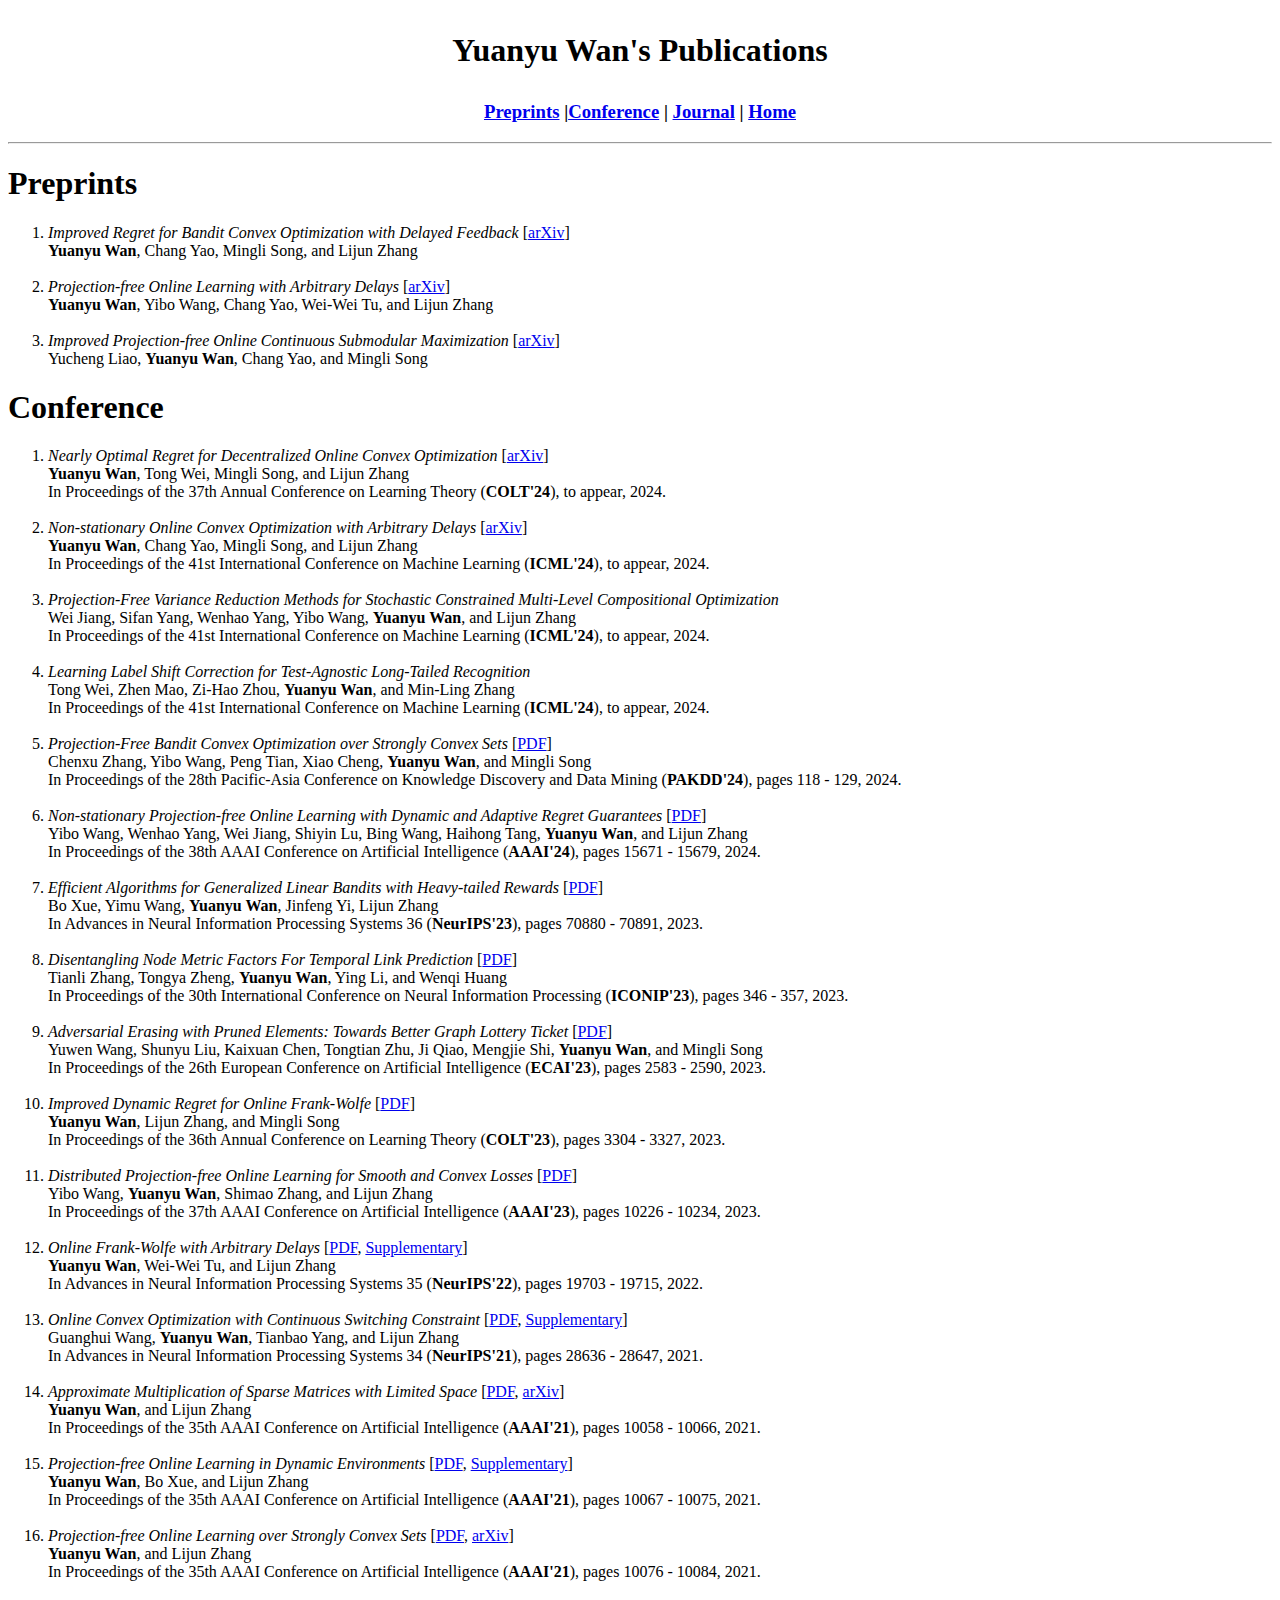
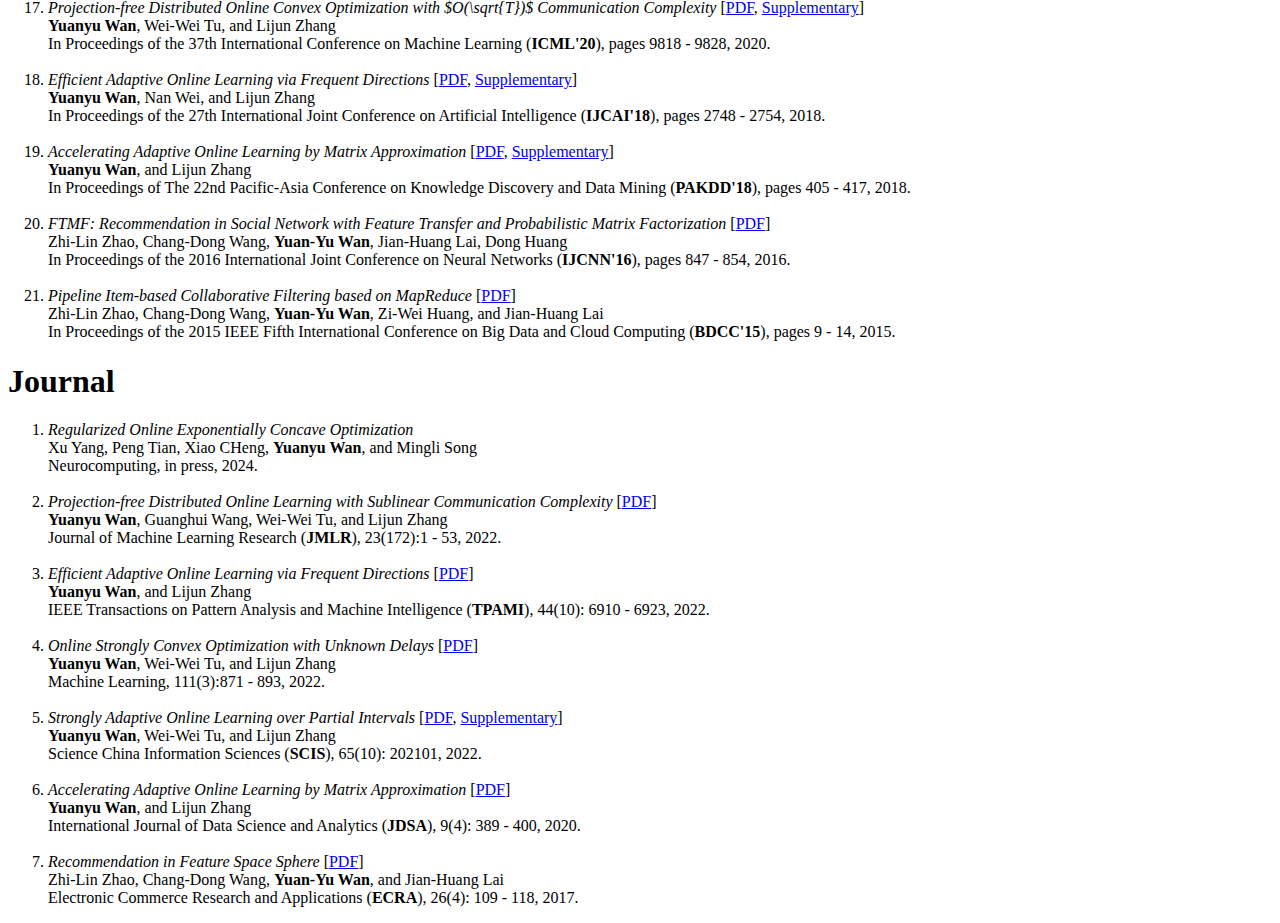
==== commit a9bd2979: "24-05-09" ====
--- a/full_list.html
+++ b/full_list.html
@@ -23,9 +23,7 @@
 <hr>
     <h1><a name="Preprints">Preprints</a></h1>
     <ol>
-    	<li><i>Nearly Optimal Regret for Decentralized Online Convex Optimization </i>[<a href="https://arxiv.org/abs/2402.09173" target="_blank">arXiv</a>]<br><b>Yuanyu Wan</b>, Tong Wei, Mingli Song, and Lijun Zhang<br>
-		</li>
-    	<br><li><i>Improved Regret for Bandit Convex Optimization with Delayed Feedback </i>[<a href="https://arxiv.org/abs/2402.09152" target="_blank">arXiv</a>]<br><b>Yuanyu Wan</b>, Chang Yao, Mingli Song, and Lijun Zhang<br>
+    	<li><i>Improved Regret for Bandit Convex Optimization with Delayed Feedback </i>[<a href="https://arxiv.org/abs/2402.09152" target="_blank">arXiv</a>]<br><b>Yuanyu Wan</b>, Chang Yao, Mingli Song, and Lijun Zhang<br>
 		</li>
     	<br><li><i>Projection-free Online Learning with Arbitrary Delays </i>[<a href="https://arxiv.org/abs/2204.04964" target="_blank">arXiv</a>]<br><b>Yuanyu Wan</b>, Yibo Wang, Chang Yao, Wei-Wei Tu, and Lijun Zhang<br>
 		</li>
@@ -34,7 +32,9 @@
     </ol>
 	<h1><a name="Conference">Conference</a></h1>
 	<ol>
-	<li><i>Non-stationary Online Convex Optimization with Arbitrary Delays </i>[<a href="https://arxiv.org/abs/2305.12131" target="_blank">arXiv</a>]<br><b>Yuanyu Wan</b>, Chang Yao, Mingli Song, and Lijun Zhang<br>In Proceedings of the 41st International Conference on Machine Learning (<b>ICML'24</b>), to appear, 2024.
+	<li><i>Nearly Optimal Regret for Decentralized Online Convex Optimization </i>[<a href="https://arxiv.org/abs/2402.09173" target="_blank">arXiv</a>]<br><b>Yuanyu Wan</b>, Tong Wei, Mingli Song, and Lijun Zhang<br>In Proceedings of the 37th Annual Conference on Learning Theory (<b>COLT'24</b>), to appear, 2024.
+	</li>
+	<br><li><i>Non-stationary Online Convex Optimization with Arbitrary Delays </i>[<a href="https://arxiv.org/abs/2305.12131" target="_blank">arXiv</a>]<br><b>Yuanyu Wan</b>, Chang Yao, Mingli Song, and Lijun Zhang<br>In Proceedings of the 41st International Conference on Machine Learning (<b>ICML'24</b>), to appear, 2024.
 	</li>
 	<br><li><i>Projection-Free Variance Reduction Methods for Stochastic Constrained Multi-Level Compositional Optimization</i><br>Wei Jiang, Sifan Yang, Wenhao Yang, Yibo Wang, <b>Yuanyu Wan</b>, and Lijun Zhang<br>In Proceedings of the 41st International Conference on Machine Learning (<b>ICML'24</b>), to appear, 2024.
 	</li>
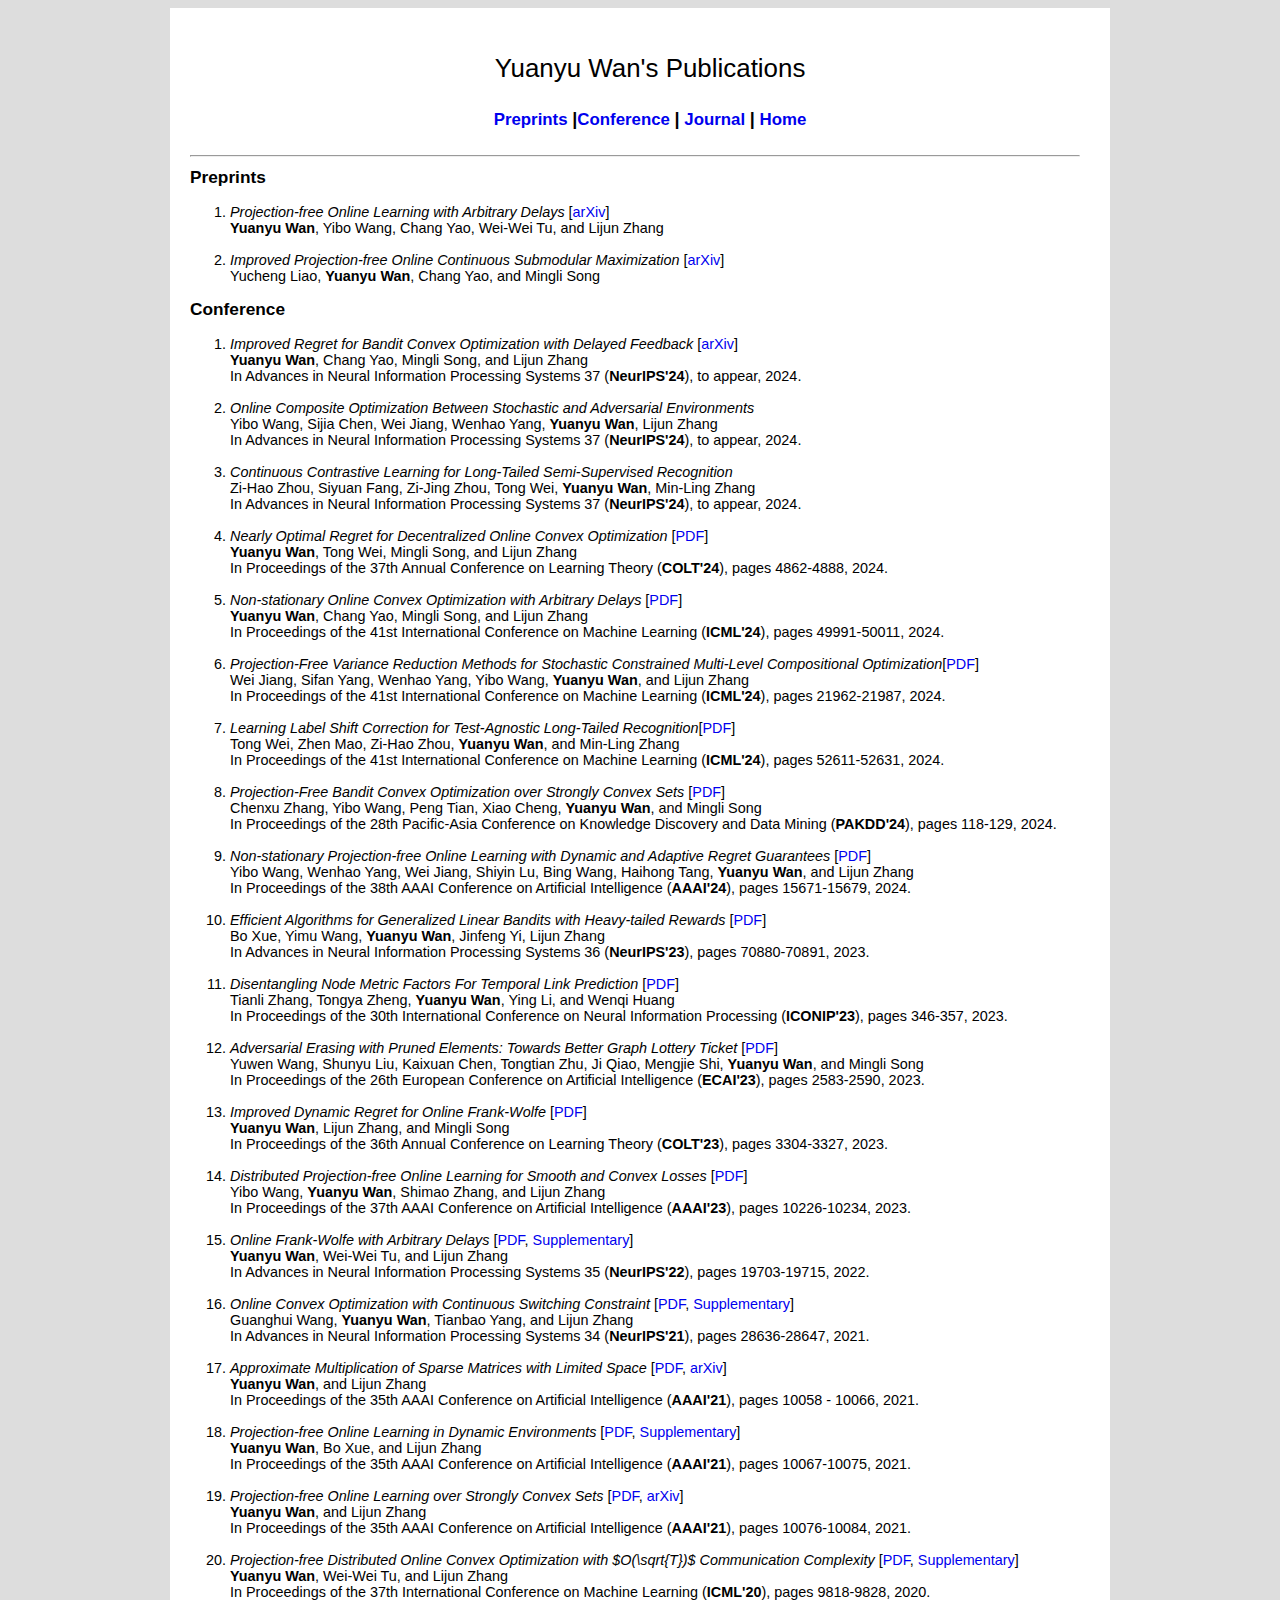
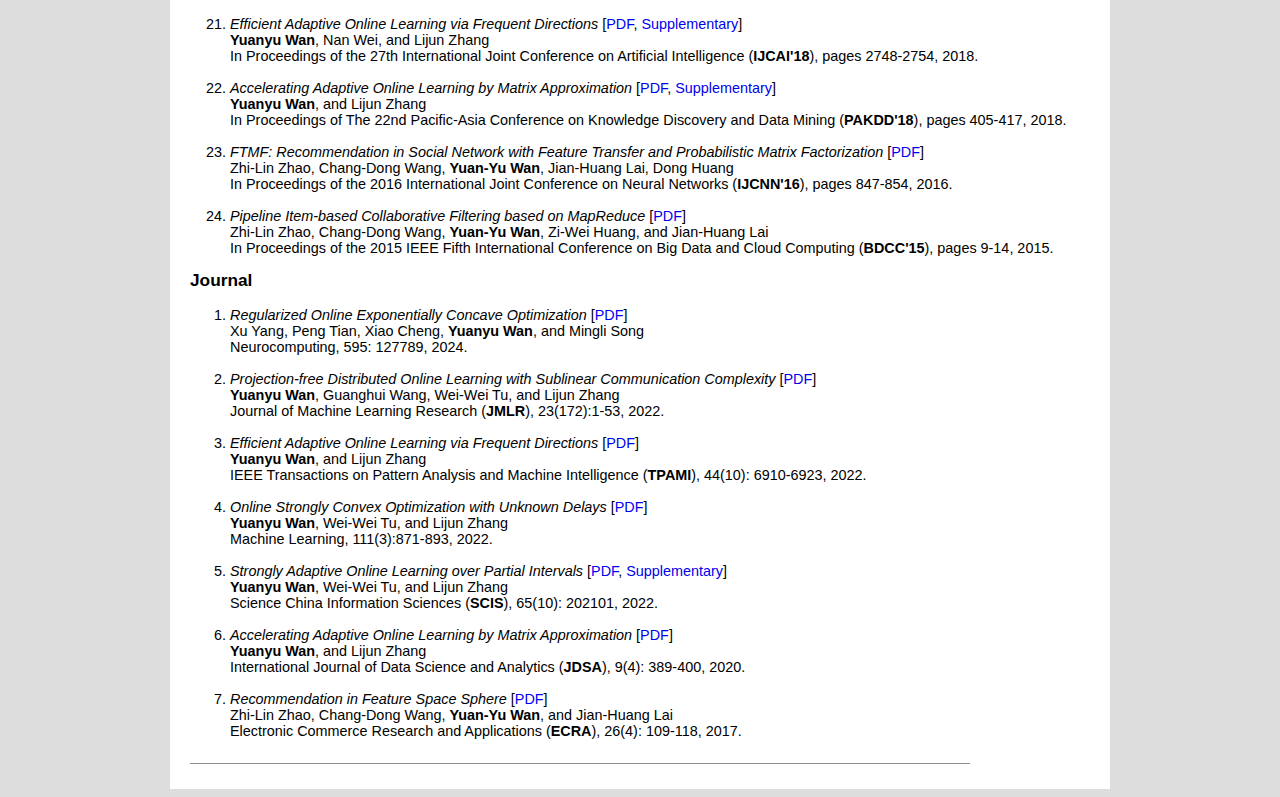
==== commit a7ca074c: "Update-9-26" ====
--- a/full_list.html
+++ b/full_list.html
@@ -15,7 +15,7 @@
 <body>
 	<div id="container">
 	<div id="header">
-	<h1><p align=center>Yuanyu Wan's Publications</p></h1>
+	<h4><p align=center>Yuanyu Wan's Publications</p></h4>
 	<h3><p align=center><a href="#Preprints">Preprints</a> <font size=4>|</font><a href="#Conference">Conference</a> <font size=4>|</font> <a href="#Journal">Journal</a> <font size=4>|</font> <a href="./index.html">Home</a></p></h3>
 	</div>
 	
@@ -23,61 +23,65 @@
 <hr>
     <h1><a name="Preprints">Preprints</a></h1>
     <ol>
-    	<li><i>Improved Regret for Bandit Convex Optimization with Delayed Feedback </i>[<a href="https://arxiv.org/abs/2402.09152" target="_blank">arXiv</a>]<br><b>Yuanyu Wan</b>, Chang Yao, Mingli Song, and Lijun Zhang<br>
-		</li>
-    	<br><li><i>Projection-free Online Learning with Arbitrary Delays </i>[<a href="https://arxiv.org/abs/2204.04964" target="_blank">arXiv</a>]<br><b>Yuanyu Wan</b>, Yibo Wang, Chang Yao, Wei-Wei Tu, and Lijun Zhang<br>
+    	<li><i>Projection-free Online Learning with Arbitrary Delays </i>[<a href="https://arxiv.org/abs/2204.04964" target="_blank">arXiv</a>]<br><b>Yuanyu Wan</b>, Yibo Wang, Chang Yao, Wei-Wei Tu, and Lijun Zhang<br>
 		</li>
 		<br><li><i>Improved Projection-free Online Continuous Submodular Maximization </i>[<a href="https://arxiv.org/abs/2305.18442" target="_blank">arXiv</a>]<br>Yucheng Liao, <b>Yuanyu Wan</b>, Chang Yao, and Mingli Song<br>
 		</li>
     </ol>
 	<h1><a name="Conference">Conference</a></h1>
 	<ol>
-	<li><i>Nearly Optimal Regret for Decentralized Online Convex Optimization </i>[<a href="https://arxiv.org/abs/2402.09173" target="_blank">arXiv</a>]<br><b>Yuanyu Wan</b>, Tong Wei, Mingli Song, and Lijun Zhang<br>In Proceedings of the 37th Annual Conference on Learning Theory (<b>COLT'24</b>), to appear, 2024.
+	<li><i>Improved Regret for Bandit Convex Optimization with Delayed Feedback </i>[<a href="https://arxiv.org/abs/2402.09152" target="_blank">arXiv</a>]<br><b>Yuanyu Wan</b>, Chang Yao, Mingli Song, and Lijun Zhang<br>In Advances in Neural Information Processing Systems 37 (<b>NeurIPS'24</b>), to appear, 2024.
 	</li>
-	<br><li><i>Non-stationary Online Convex Optimization with Arbitrary Delays </i>[<a href="https://arxiv.org/abs/2305.12131" target="_blank">arXiv</a>]<br><b>Yuanyu Wan</b>, Chang Yao, Mingli Song, and Lijun Zhang<br>In Proceedings of the 41st International Conference on Machine Learning (<b>ICML'24</b>), to appear, 2024.
+	<br><li><i>Online Composite Optimization Between Stochastic and Adversarial Environments </i><br>Yibo Wang, Sijia Chen, Wei Jiang, Wenhao Yang,  <b>Yuanyu Wan</b>, Lijun Zhang<br>In Advances in Neural Information Processing Systems 37 (<b>NeurIPS'24</b>), to appear, 2024.
 	</li>
-	<br><li><i>Projection-Free Variance Reduction Methods for Stochastic Constrained Multi-Level Compositional Optimization</i><br>Wei Jiang, Sifan Yang, Wenhao Yang, Yibo Wang, <b>Yuanyu Wan</b>, and Lijun Zhang<br>In Proceedings of the 41st International Conference on Machine Learning (<b>ICML'24</b>), to appear, 2024.
+	<br><li><i>Continuous Contrastive Learning for Long-Tailed Semi-Supervised Recognition </i><br>Zi-Hao Zhou, Siyuan Fang, Zi-Jing Zhou, Tong Wei, <b>Yuanyu Wan</b>, Min-Ling Zhang<br>In Advances in Neural Information Processing Systems 37 (<b>NeurIPS'24</b>), to appear, 2024.
 	</li>
-	<br><li><i>Learning Label Shift Correction for Test-Agnostic Long-Tailed Recognition</i><br>Tong Wei, Zhen Mao, Zi-Hao Zhou, <b>Yuanyu Wan</b>, and Min-Ling Zhang<br>In Proceedings of the 41st International Conference on Machine Learning (<b>ICML'24</b>), to appear, 2024.
+	<br><li><i>Nearly Optimal Regret for Decentralized Online Convex Optimization </i>[<a href="./pdf/COLT-2024-Wan.pdf" target="_blank">PDF</a>]<br><b>Yuanyu Wan</b>, Tong Wei, Mingli Song, and Lijun Zhang<br>In Proceedings of the 37th Annual Conference on Learning Theory (<b>COLT'24</b>), pages 4862-4888, 2024.
 	</li>
-	<br><li><i>Projection-Free Bandit Convex Optimization over Strongly Convex Sets </i>[<a href="./pdf/PAKDD-2024-Zhang.pdf" target="_blank">PDF</a>]<br>Chenxu Zhang, Yibo Wang, Peng Tian, Xiao Cheng, <b>Yuanyu Wan</b>, and Mingli Song<br>In Proceedings of the 28th Pacific-Asia Conference on Knowledge Discovery and Data Mining (<b>PAKDD'24</b>), pages 118 - 129, 2024.
+	<br><li><i>Non-stationary Online Convex Optimization with Arbitrary Delays </i>[<a href="./pdf/ICML-2024-Wan.pdf" target="_blank">PDF</a>]<br><b>Yuanyu Wan</b>, Chang Yao, Mingli Song, and Lijun Zhang<br>In Proceedings of the 41st International Conference on Machine Learning (<b>ICML'24</b>), pages 49991-50011, 2024.
 	</li>
-	<br><li><i>Non-stationary Projection-free Online Learning with Dynamic and Adaptive Regret Guarantees </i>[<a href="./pdf/AAAI-2024-Wang.pdf" target="_blank">PDF</a>]<br>Yibo Wang, Wenhao Yang, Wei Jiang, Shiyin Lu, Bing Wang, Haihong Tang, <b>Yuanyu Wan</b>, and Lijun Zhang<br>In Proceedings of the 38th AAAI Conference on Artificial Intelligence (<b>AAAI'24</b>), pages 15671 - 15679, 2024.
+	<br><li><i>Projection-Free Variance Reduction Methods for Stochastic Constrained Multi-Level Compositional Optimization</i>[<a href="./pdf/ICML-2024-Jiang.pdf" target="_blank">PDF</a>]<br>Wei Jiang, Sifan Yang, Wenhao Yang, Yibo Wang, <b>Yuanyu Wan</b>, and Lijun Zhang<br>In Proceedings of the 41st International Conference on Machine Learning (<b>ICML'24</b>), pages 21962-21987, 2024.
 	</li>
-	<br><li><i>Efficient Algorithms for Generalized Linear Bandits with Heavy-tailed Rewards </i>[<a href="./pdf/NeurIPS-2023-Xue.pdf" target="_blank">PDF</a>]<br>Bo Xue, Yimu Wang, <b>Yuanyu Wan</b>, Jinfeng Yi, Lijun Zhang<br>In Advances in Neural Information Processing Systems 36 (<b>NeurIPS'23</b>), pages 70880 - 70891, 2023.
+	<br><li><i>Learning Label Shift Correction for Test-Agnostic Long-Tailed Recognition</i>[<a href="./pdf/ICML-2024-Wei.pdf" target="_blank">PDF</a>]<br>Tong Wei, Zhen Mao, Zi-Hao Zhou, <b>Yuanyu Wan</b>, and Min-Ling Zhang<br>In Proceedings of the 41st International Conference on Machine Learning (<b>ICML'24</b>), pages 52611-52631, 2024.
 	</li>
-	<br><li><i>Disentangling Node Metric Factors For Temporal Link Prediction </i>[<a href="./pdf/ICONIP-2023-Zhang.pdf" target="_blank">PDF</a>]<br>Tianli Zhang, Tongya Zheng, <b>Yuanyu Wan</b>, Ying Li, and Wenqi Huang<br>In Proceedings of the 30th International Conference on Neural Information Processing (<b>ICONIP'23</b>), pages 346 - 357, 2023.
+	<br><li><i>Projection-Free Bandit Convex Optimization over Strongly Convex Sets </i>[<a href="./pdf/PAKDD-2024-Zhang.pdf" target="_blank">PDF</a>]<br>Chenxu Zhang, Yibo Wang, Peng Tian, Xiao Cheng, <b>Yuanyu Wan</b>, and Mingli Song<br>In Proceedings of the 28th Pacific-Asia Conference on Knowledge Discovery and Data Mining (<b>PAKDD'24</b>), pages 118-129, 2024.
 	</li>
-	<br><li><i>Adversarial Erasing with Pruned Elements: Towards Better Graph Lottery Ticket </i>[<a href="./pdf/ECAI-2023-Wang.pdf" target="_blank">PDF</a>]<br>Yuwen Wang, Shunyu Liu, Kaixuan Chen, Tongtian Zhu, Ji Qiao, Mengjie Shi, <b>Yuanyu Wan</b>, and Mingli Song<br>In Proceedings of the 26th European Conference on Artificial Intelligence (<b>ECAI'23</b>), pages 2583 - 2590, 2023.
+	<br><li><i>Non-stationary Projection-free Online Learning with Dynamic and Adaptive Regret Guarantees </i>[<a href="./pdf/AAAI-2024-Wang.pdf" target="_blank">PDF</a>]<br>Yibo Wang, Wenhao Yang, Wei Jiang, Shiyin Lu, Bing Wang, Haihong Tang, <b>Yuanyu Wan</b>, and Lijun Zhang<br>In Proceedings of the 38th AAAI Conference on Artificial Intelligence (<b>AAAI'24</b>), pages 15671-15679, 2024.
+	</li>
+	<br><li><i>Efficient Algorithms for Generalized Linear Bandits with Heavy-tailed Rewards </i>[<a href="./pdf/NeurIPS-2023-Xue.pdf" target="_blank">PDF</a>]<br>Bo Xue, Yimu Wang, <b>Yuanyu Wan</b>, Jinfeng Yi, Lijun Zhang<br>In Advances in Neural Information Processing Systems 36 (<b>NeurIPS'23</b>), pages 70880-70891, 2023.
+	</li>
+	<br><li><i>Disentangling Node Metric Factors For Temporal Link Prediction </i>[<a href="./pdf/ICONIP-2023-Zhang.pdf" target="_blank">PDF</a>]<br>Tianli Zhang, Tongya Zheng, <b>Yuanyu Wan</b>, Ying Li, and Wenqi Huang<br>In Proceedings of the 30th International Conference on Neural Information Processing (<b>ICONIP'23</b>), pages 346-357, 2023.
+	</li>
+	<br><li><i>Adversarial Erasing with Pruned Elements: Towards Better Graph Lottery Ticket </i>[<a href="./pdf/ECAI-2023-Wang.pdf" target="_blank">PDF</a>]<br>Yuwen Wang, Shunyu Liu, Kaixuan Chen, Tongtian Zhu, Ji Qiao, Mengjie Shi, <b>Yuanyu Wan</b>, and Mingli Song<br>In Proceedings of the 26th European Conference on Artificial Intelligence (<b>ECAI'23</b>), pages 2583-2590, 2023.
 	</li>	
-	<br><li><i>Improved Dynamic Regret for Online Frank-Wolfe </i>[<a href="./pdf/COLT-2023-Wan.pdf" target="_blank">PDF</a>]<br><b>Yuanyu Wan</b>, Lijun Zhang, and Mingli Song<br>In Proceedings of the 36th Annual Conference on Learning Theory (<b>COLT'23</b>), pages 3304 - 3327, 2023.
+	<br><li><i>Improved Dynamic Regret for Online Frank-Wolfe </i>[<a href="./pdf/COLT-2023-Wan.pdf" target="_blank">PDF</a>]<br><b>Yuanyu Wan</b>, Lijun Zhang, and Mingli Song<br>In Proceedings of the 36th Annual Conference on Learning Theory (<b>COLT'23</b>), pages 3304-3327, 2023.
 	</li>
-	<br><li><i>Distributed Projection-free Online Learning for Smooth and Convex Losses </i>[<a href="./pdf/AAAI-2023-Wang.pdf" target="_blank">PDF</a>]<br>Yibo Wang, <b>Yuanyu Wan</b>, Shimao Zhang, and Lijun Zhang<br>In Proceedings of the 37th AAAI Conference on Artificial Intelligence (<b>AAAI'23</b>), pages 10226 - 10234, 2023.
+	<br><li><i>Distributed Projection-free Online Learning for Smooth and Convex Losses </i>[<a href="./pdf/AAAI-2023-Wang.pdf" target="_blank">PDF</a>]<br>Yibo Wang, <b>Yuanyu Wan</b>, Shimao Zhang, and Lijun Zhang<br>In Proceedings of the 37th AAAI Conference on Artificial Intelligence (<b>AAAI'23</b>), pages 10226-10234, 2023.
 	</li>
-	<br><li><i>Online Frank-Wolfe with Arbitrary Delays </i>[<a href="./pdf/NeurIPS-2022-Wan.pdf" target="_blank">PDF</a>, <a href="./pdf/NeurIPS-2022-Wan-S.pdf" target="_blank">Supplementary</a>]<br><b>Yuanyu Wan</b>, Wei-Wei Tu, and Lijun Zhang<br>In Advances in Neural Information Processing Systems 35 (<b>NeurIPS'22</b>), pages 19703 - 19715, 2022.
+	<br><li><i>Online Frank-Wolfe with Arbitrary Delays </i>[<a href="./pdf/NeurIPS-2022-Wan.pdf" target="_blank">PDF</a>, <a href="./pdf/NeurIPS-2022-Wan-S.pdf" target="_blank">Supplementary</a>]<br><b>Yuanyu Wan</b>, Wei-Wei Tu, and Lijun Zhang<br>In Advances in Neural Information Processing Systems 35 (<b>NeurIPS'22</b>), pages 19703-19715, 2022.
 	</li>
-	<br><li><i>Online Convex Optimization with Continuous Switching Constraint </i>[<a href="./pdf/NeurIPS-2021-Wang.pdf" target="_blank">PDF</a>, <a href="./pdf/NeurIPS-2021-Wang-S.pdf" target="_blank">Supplementary</a>]<br>Guanghui Wang, <b>Yuanyu Wan</b>, Tianbao Yang, and Lijun Zhang<br>In Advances in Neural Information Processing Systems 34 (<b>NeurIPS'21</b>), pages 28636 - 28647, 2021.
+	<br><li><i>Online Convex Optimization with Continuous Switching Constraint </i>[<a href="./pdf/NeurIPS-2021-Wang.pdf" target="_blank">PDF</a>, <a href="./pdf/NeurIPS-2021-Wang-S.pdf" target="_blank">Supplementary</a>]<br>Guanghui Wang, <b>Yuanyu Wan</b>, Tianbao Yang, and Lijun Zhang<br>In Advances in Neural Information Processing Systems 34 (<b>NeurIPS'21</b>), pages 28636-28647, 2021.
 	</li>
 	<br><li><i>Approximate Multiplication of Sparse Matrices with Limited Space </i>[<a href="./pdf/AAAI-2021-WanA.pdf" target="_blank">PDF</a>, <a href="https://arxiv.org/abs/2009.03527" target="_blank">arXiv</a>]<br><b>Yuanyu Wan</b>, and Lijun Zhang<br>In Proceedings of the 35th AAAI Conference on Artificial Intelligence (<b>AAAI'21</b>), pages 10058 - 10066, 2021.</li>
-	<br><li><i>Projection-free Online Learning in Dynamic Environments </i>[<a href="./pdf/AAAI-2021-WanB.pdf" target="_blank">PDF</a>, <a href="./pdf/AAAI-2021-WanB-Supp.pdf" target="_blank">Supplementary</a>]<br><b>Yuanyu Wan</b>, Bo Xue, and Lijun Zhang<br>In Proceedings of the 35th AAAI Conference on Artificial Intelligence (<b>AAAI'21</b>), pages 10067 - 10075, 2021.</li>
-	<br><li><i>Projection-free Online Learning over Strongly Convex Sets </i>[<a href="./pdf/AAAI-2021-WanC.pdf" target="_blank">PDF</a>, <a href="https://arxiv.org/abs/2010.08177" target="_blank">arXiv</a>]<br><b>Yuanyu Wan</b>, and Lijun Zhang<br>In Proceedings of the 35th AAAI Conference on Artificial Intelligence (<b>AAAI'21</b>), pages 10076 - 10084, 2021.</li>
-	<br><li><i>Projection-free Distributed Online Convex Optimization with $O(\sqrt{T})$ Communication Complexity </i>[<a href="./pdf/ICML-2020-Wan.pdf" target="_blank">PDF</a>, <a href="./pdf/ICML-2020-Wan-Supp.pdf" target="_blank">Supplementary</a>]<br><b>Yuanyu Wan</b>, Wei-Wei Tu, and Lijun Zhang<br>In Proceedings of the 37th International Conference on Machine Learning (<b>ICML'20</b>), pages 9818 - 9828, 2020.</li>
-	<br><li><i>Efficient Adaptive Online Learning via Frequent Directions </i>[<a href="./pdf/IJCAI-2018-Wan.pdf" target="_blank">PDF</a>, <a href="./pdf/IJCAI-2018-Wan-Supp.pdf" target="_blank">Supplementary</a>]<br><b>Yuanyu Wan</b>, Nan Wei, and Lijun Zhang<br>In Proceedings of the 27th International Joint Conference on Artificial Intelligence (<b>IJCAI'18</b>), pages 2748 - 2754, 2018.</li>
-	<br><li><i>Accelerating Adaptive Online Learning by Matrix Approximation </i>[<a href="./pdf/PAKDD-2018-Wan.pdf" target="_blank">PDF</a>, <a href="./pdf/PAKDD-2018-Wan-S.pdf" target="_blank">Supplementary</a>]<br><b>Yuanyu Wan</b>, and Lijun Zhang<br>In Proceedings of The 22nd Pacific-Asia Conference on Knowledge Discovery and Data Mining (<b>PAKDD'18</b>), pages 405 - 417, 2018.</li>
-	<br><li><i>FTMF: Recommendation in Social Network with Feature Transfer and Probabilistic Matrix Factorization </i>[<a href="./pdf/IJCNN-2016-Zhao.pdf" target="_blank">PDF</a>]<br>Zhi-Lin Zhao, Chang-Dong Wang, <b>Yuan-Yu Wan</b>, Jian-Huang Lai, Dong Huang<br>In Proceedings of the 2016 International Joint Conference on Neural Networks (<b>IJCNN'16</b>), pages 847 - 854, 2016.</li>
-	<br><li><i>Pipeline Item-based Collaborative Filtering based on MapReduce </i>[<a href="./pdf/BDCC-2015-Zhao.pdf" target="_blank">PDF</a>]<br>Zhi-Lin Zhao, Chang-Dong Wang, <b>Yuan-Yu Wan</b>, Zi-Wei Huang, and Jian-Huang Lai<br>In Proceedings of the 2015 IEEE Fifth International Conference on Big Data and Cloud Computing (<b>BDCC'15</b>), pages 9 - 14, 2015.</li>
+	<br><li><i>Projection-free Online Learning in Dynamic Environments </i>[<a href="./pdf/AAAI-2021-WanB.pdf" target="_blank">PDF</a>, <a href="./pdf/AAAI-2021-WanB-Supp.pdf" target="_blank">Supplementary</a>]<br><b>Yuanyu Wan</b>, Bo Xue, and Lijun Zhang<br>In Proceedings of the 35th AAAI Conference on Artificial Intelligence (<b>AAAI'21</b>), pages 10067-10075, 2021.</li>
+	<br><li><i>Projection-free Online Learning over Strongly Convex Sets </i>[<a href="./pdf/AAAI-2021-WanC.pdf" target="_blank">PDF</a>, <a href="https://arxiv.org/abs/2010.08177" target="_blank">arXiv</a>]<br><b>Yuanyu Wan</b>, and Lijun Zhang<br>In Proceedings of the 35th AAAI Conference on Artificial Intelligence (<b>AAAI'21</b>), pages 10076-10084, 2021.</li>
+	<br><li><i>Projection-free Distributed Online Convex Optimization with $O(\sqrt{T})$ Communication Complexity </i>[<a href="./pdf/ICML-2020-Wan.pdf" target="_blank">PDF</a>, <a href="./pdf/ICML-2020-Wan-Supp.pdf" target="_blank">Supplementary</a>]<br><b>Yuanyu Wan</b>, Wei-Wei Tu, and Lijun Zhang<br>In Proceedings of the 37th International Conference on Machine Learning (<b>ICML'20</b>), pages 9818-9828, 2020.</li>
+	<br><li><i>Efficient Adaptive Online Learning via Frequent Directions </i>[<a href="./pdf/IJCAI-2018-Wan.pdf" target="_blank">PDF</a>, <a href="./pdf/IJCAI-2018-Wan-Supp.pdf" target="_blank">Supplementary</a>]<br><b>Yuanyu Wan</b>, Nan Wei, and Lijun Zhang<br>In Proceedings of the 27th International Joint Conference on Artificial Intelligence (<b>IJCAI'18</b>), pages 2748-2754, 2018.</li>
+	<br><li><i>Accelerating Adaptive Online Learning by Matrix Approximation </i>[<a href="./pdf/PAKDD-2018-Wan.pdf" target="_blank">PDF</a>, <a href="./pdf/PAKDD-2018-Wan-S.pdf" target="_blank">Supplementary</a>]<br><b>Yuanyu Wan</b>, and Lijun Zhang<br>In Proceedings of The 22nd Pacific-Asia Conference on Knowledge Discovery and Data Mining (<b>PAKDD'18</b>), pages 405-417, 2018.</li>
+	<br><li><i>FTMF: Recommendation in Social Network with Feature Transfer and Probabilistic Matrix Factorization </i>[<a href="./pdf/IJCNN-2016-Zhao.pdf" target="_blank">PDF</a>]<br>Zhi-Lin Zhao, Chang-Dong Wang, <b>Yuan-Yu Wan</b>, Jian-Huang Lai, Dong Huang<br>In Proceedings of the 2016 International Joint Conference on Neural Networks (<b>IJCNN'16</b>), pages 847-854, 2016.</li>
+	<br><li><i>Pipeline Item-based Collaborative Filtering based on MapReduce </i>[<a href="./pdf/BDCC-2015-Zhao.pdf" target="_blank">PDF</a>]<br>Zhi-Lin Zhao, Chang-Dong Wang, <b>Yuan-Yu Wan</b>, Zi-Wei Huang, and Jian-Huang Lai<br>In Proceedings of the 2015 IEEE Fifth International Conference on Big Data and Cloud Computing (<b>BDCC'15</b>), pages 9-14, 2015.</li>
 	</ol>		
 	<h1><a name="Journal">Journal</a></h1>
 	<ol>
-		<li><i>Regularized Online Exponentially Concave Optimization</i><br>Xu Yang, Peng Tian, Xiao CHeng, <b>Yuanyu Wan</b>, and Mingli Song<br>Neurocomputing, in press, 2024.</li>
-		<br><li><i>Projection-free Distributed Online Learning with Sublinear Communication Complexity </i>[<a href="./pdf/JMLR-2022-Wan.pdf" target="_blank">PDF</a>]<br><b>Yuanyu Wan</b>, Guanghui Wang, Wei-Wei Tu, and Lijun Zhang<br>Journal of Machine Learning Research (<b>JMLR</b>), 23(172):1 - 53, 2022.</li>
-		<br><li><i>Efficient Adaptive Online Learning via Frequent Directions </i>[<a href="./pdf/TPAMI-2022-Wan.pdf" target="_blank">PDF</a>]<br><b>Yuanyu Wan</b>, and Lijun Zhang<br>IEEE Transactions on Pattern Analysis and Machine Intelligence (<b>TPAMI</b>), 44(10): 6910 - 6923, 2022.</li>
-		<br><li><i>Online Strongly Convex Optimization with Unknown Delays </i>[<a href="./pdf/ML-2022-Wan.pdf" target="_blank">PDF</a>]<br><b>Yuanyu Wan</b>, Wei-Wei Tu, and Lijun Zhang<br>Machine Learning, 111(3):871 - 893, 2022.
+		<li><i>Regularized Online Exponentially Concave Optimization </i>[<a href="./pdf/Neurocomputing-2024-Yang.pdf" target="_blank">PDF</a>]<br>Xu Yang, Peng Tian, Xiao Cheng, <b>Yuanyu Wan</b>, and Mingli Song<br>Neurocomputing, 595: 127789, 2024.</li>
+		<br><li><i>Projection-free Distributed Online Learning with Sublinear Communication Complexity </i>[<a href="./pdf/JMLR-2022-Wan.pdf" target="_blank">PDF</a>]<br><b>Yuanyu Wan</b>, Guanghui Wang, Wei-Wei Tu, and Lijun Zhang<br>Journal of Machine Learning Research (<b>JMLR</b>), 23(172):1-53, 2022.</li>
+		<br><li><i>Efficient Adaptive Online Learning via Frequent Directions </i>[<a href="./pdf/TPAMI-2022-Wan.pdf" target="_blank">PDF</a>]<br><b>Yuanyu Wan</b>, and Lijun Zhang<br>IEEE Transactions on Pattern Analysis and Machine Intelligence (<b>TPAMI</b>), 44(10): 6910-6923, 2022.</li>
+		<br><li><i>Online Strongly Convex Optimization with Unknown Delays </i>[<a href="./pdf/ML-2022-Wan.pdf" target="_blank">PDF</a>]<br><b>Yuanyu Wan</b>, Wei-Wei Tu, and Lijun Zhang<br>Machine Learning, 111(3):871-893, 2022.
 		</li>
 		<br><li><i>Strongly Adaptive Online Learning over Partial Intervals </i>[<a href="./pdf/SCIS-2022-Wan.pdf" target="_blank">PDF</a>, <a href="./pdf/SCIS-2022-Wan-S.pdf" target="_blank">Supplementary</a>]<br><b>Yuanyu Wan</b>, Wei-Wei Tu, and Lijun Zhang<br>Science China Information Sciences (<b>SCIS</b>), 65(10): 202101, 2022.</li>
-		<br><li><i>Accelerating Adaptive Online Learning by Matrix Approximation </i>[<a href="./pdf/JDSA-2020-Wan.pdf" target="_blank">PDF</a>]<br><b>Yuanyu Wan</b>, and Lijun Zhang<br>International Journal of Data Science and Analytics (<b>JDSA</b>), 9(4): 389 - 400, 2020.
+		<br><li><i>Accelerating Adaptive Online Learning by Matrix Approximation </i>[<a href="./pdf/JDSA-2020-Wan.pdf" target="_blank">PDF</a>]<br><b>Yuanyu Wan</b>, and Lijun Zhang<br>International Journal of Data Science and Analytics (<b>JDSA</b>), 9(4): 389-400, 2020.
 		</li>
-		<br><li><i>Recommendation in Feature Space Sphere </i>[<a href="./pdf/ECRA-2017-Zhao.pdf" target="_blank">PDF</a>]<br>Zhi-Lin Zhao, Chang-Dong Wang, <b>Yuan-Yu Wan</b>, and Jian-Huang Lai<br>Electronic Commerce Research and Applications (<b>ECRA</b>), 26(4): 109 - 118, 2017.
+		<br><li><i>Recommendation in Feature Space Sphere </i>[<a href="./pdf/ECRA-2017-Zhao.pdf" target="_blank">PDF</a>]<br>Zhi-Lin Zhao, Chang-Dong Wang, <b>Yuan-Yu Wan</b>, and Jian-Huang Lai<br>Electronic Commerce Research and Applications (<b>ECRA</b>), 26(4): 109-118, 2017.
 		</li>
 	</ol>		
 
--- a/css/style.css
+++ b/css/style.css
@@ -0,0 +1,239 @@
+/*
+style.css: "simple icons" CSS file
+author: Nacho Llopis <lloptor@hotmail.com>
+date: 04/10/06
+license: you may use & modify this work.
+please keep it in www.oswd.org.
+*/
+body {
+	font-family: "Trebuchet MS", Verdana, Tahoma, sans-serif;
+	font-size: 90%; 
+	text-align: center;
+	background-color: #ddd;
+	padding: 0;
+	color: #000;
+}
+img { border: 0; }
+
+#header {
+	background-color: #fff;
+	height: 5.5em;
+	}
+#header h4 { 	
+	margin: 0;
+	color: #000;
+	font-size: 1.8em;
+	font-weight: normal;
+	cursor: default;
+	vertical-align:top;
+	}
+#header h1 { 	
+	margin: 0;
+	margin-left: 260px;
+	color: #000;
+	font-size: 1.8em;
+	font-weight: normal;
+	cursor: default;
+	vertical-align:top;
+	}	
+#header h2 { 	
+	margin: 0;
+	margin-left: 260px;
+	color: #000;
+	font-size: 1.1em;
+	padding-left: 1px;
+	cursor: default;
+	}	
+#header .sidebar {
+	position: relative;
+	clear:left;
+	float: left;
+	margin: -1em .5em 0 0;
+	padding: 0 0 0 0 ;
+	width: 200px;
+	/*height: 202px;
+	border: .1em solid #aaa;
+	background-color:#aaa;
+	*/
+}
+	
+	
+#header .sidebar2 {
+	position: relative;
+	clear:right;
+	float: right;
+	margin: -1em .5em 0 0;
+	padding: 0 0 0 0 ;
+	width: 200px;
+	/*height: 202px;
+	border: .1em solid #aaa;
+	background-color:#aaa;
+	*/
+}
+
+#header a {
+	text-decoration: none;
+}
+
+#buttons {
+	margin: 0 auto;
+	width: 880px;
+	}
+#buttons div {
+	width: 100px;
+	float: right;
+	height: 80px;
+	text-align: center;
+	margin:1px;
+	}
+	
+#buttons #s1 {
+	no-repeat 50% 0%;
+	border-right:1px dashed #ccc;
+	}
+#buttons #s2 {
+	no-repeat 50% 0%;
+	border-right:1px dashed #ccc;
+	}
+#buttons #s3 {
+	no-repeat 50% 0%;
+	border-right:1px dashed #ccc;
+	}
+#buttons #s4 {
+	no-repeat 50% 0%;
+	border-right:1px dashed #ccc;
+	}
+#buttons #s5 {
+	no-repeat 50% 0%;
+	border-right:1px dashed #ccc;
+	}
+#buttons #s6 {
+	no-repeat 50% 0%;
+	}
+
+#buttons div a{
+	color: #8D8E90;
+	font-size: 1.2em;
+	display: block;
+	padding: 50px 0px 0px 0px;
+	text-decoration:none;
+	}
+
+#buttons div a:hover{
+	color: #8D8Eff;
+	text-decoration: none;
+	}
+
+#buttons .selected{
+	text-decoration:underline;
+}
+
+#container {
+	background-color: #fff;
+	width: 920px;
+	padding: 20px 0 5px 20px;
+	text-align: left;
+	margin: 0 auto;
+}
+
+#rcontent {
+	display:block;
+	text-align: right;
+	clear:left;
+	float:left;
+	width: 780px;
+	background-color:#FFFFFF;
+	padding:15px  0px 0px 0px;
+}
+
+#content {
+	display:block;
+	clear:left;
+	float:left;
+	width: 890px;
+	background-color:#FFFFFF;
+	margin-bottom:10px;
+	padding:15px 15px 0px 0px;
+}
+
+#content h1 {
+	font-size: 1.2em;
+	cursor: default;
+	display: block;
+	margin: 10px 0 15px 0px;
+	padding: 0;
+	border-color: #ddd;
+	border-style: solid;
+	border-width: 0 0 1px 0;
+	border-bottom: 1px dashed #fff;
+}
+#content h2 {
+	color: #8D8E90;
+	font-size: 1.0em;
+	cursor: default;
+	display: block;
+	margin: 10px 0 10px 0;
+	padding: 0;
+	border-color: #ddd;
+	border-style: dashed;
+	border-width: 0 0 1px 0;
+	border-bottom: 1px dashed #fff;
+}
+
+#content a {
+	text-decoration: none;
+}
+
+#content a:hover {
+	color: #8D8Eff;
+}
+
+
+#content .sidebar {
+	position: relative;
+	clear:right;
+	float: right;
+	margin: .5em 0 0 .5em;
+	padding: 0 .7em .7em .7em;
+	width: 200px;
+	font-size: .9em;
+	border: 0px solid #ddd;
+	background-color:#FFFFFF;
+}
+
+button {
+	background : #ffffff;
+	border : 1px solid #ddd;
+
+}
+input {
+	border : 1px solid #ddd;
+	margin : 2px 0px 2px 0px;
+	padding : 4px 4px 4px 0px;
+	font-family: "Trebuchet MS", Verdana, Tahoma, sans-serif;
+}
+textarea {
+	border : 1px solid #ddd;
+	height : 6em;
+}
+
+#footer {
+	display: block;
+	clear: left;
+	width: 780px;
+	background-color:#FFFFFF;
+	border-color:#8D8E90;
+	border-style:solid;
+	border-width:1px 0 0 0;
+	padding-top:10px;
+	margin:10px 10px 10px 0px;
+}
+#footer a {
+	text-decoration: none;
+	color: #8D8E90;
+	border-bottom: 1px dashed #A2AFBF;
+}
+#footer a:hover {
+	border-bottom: 1px dashed #fff;
+	color: #000;
+}
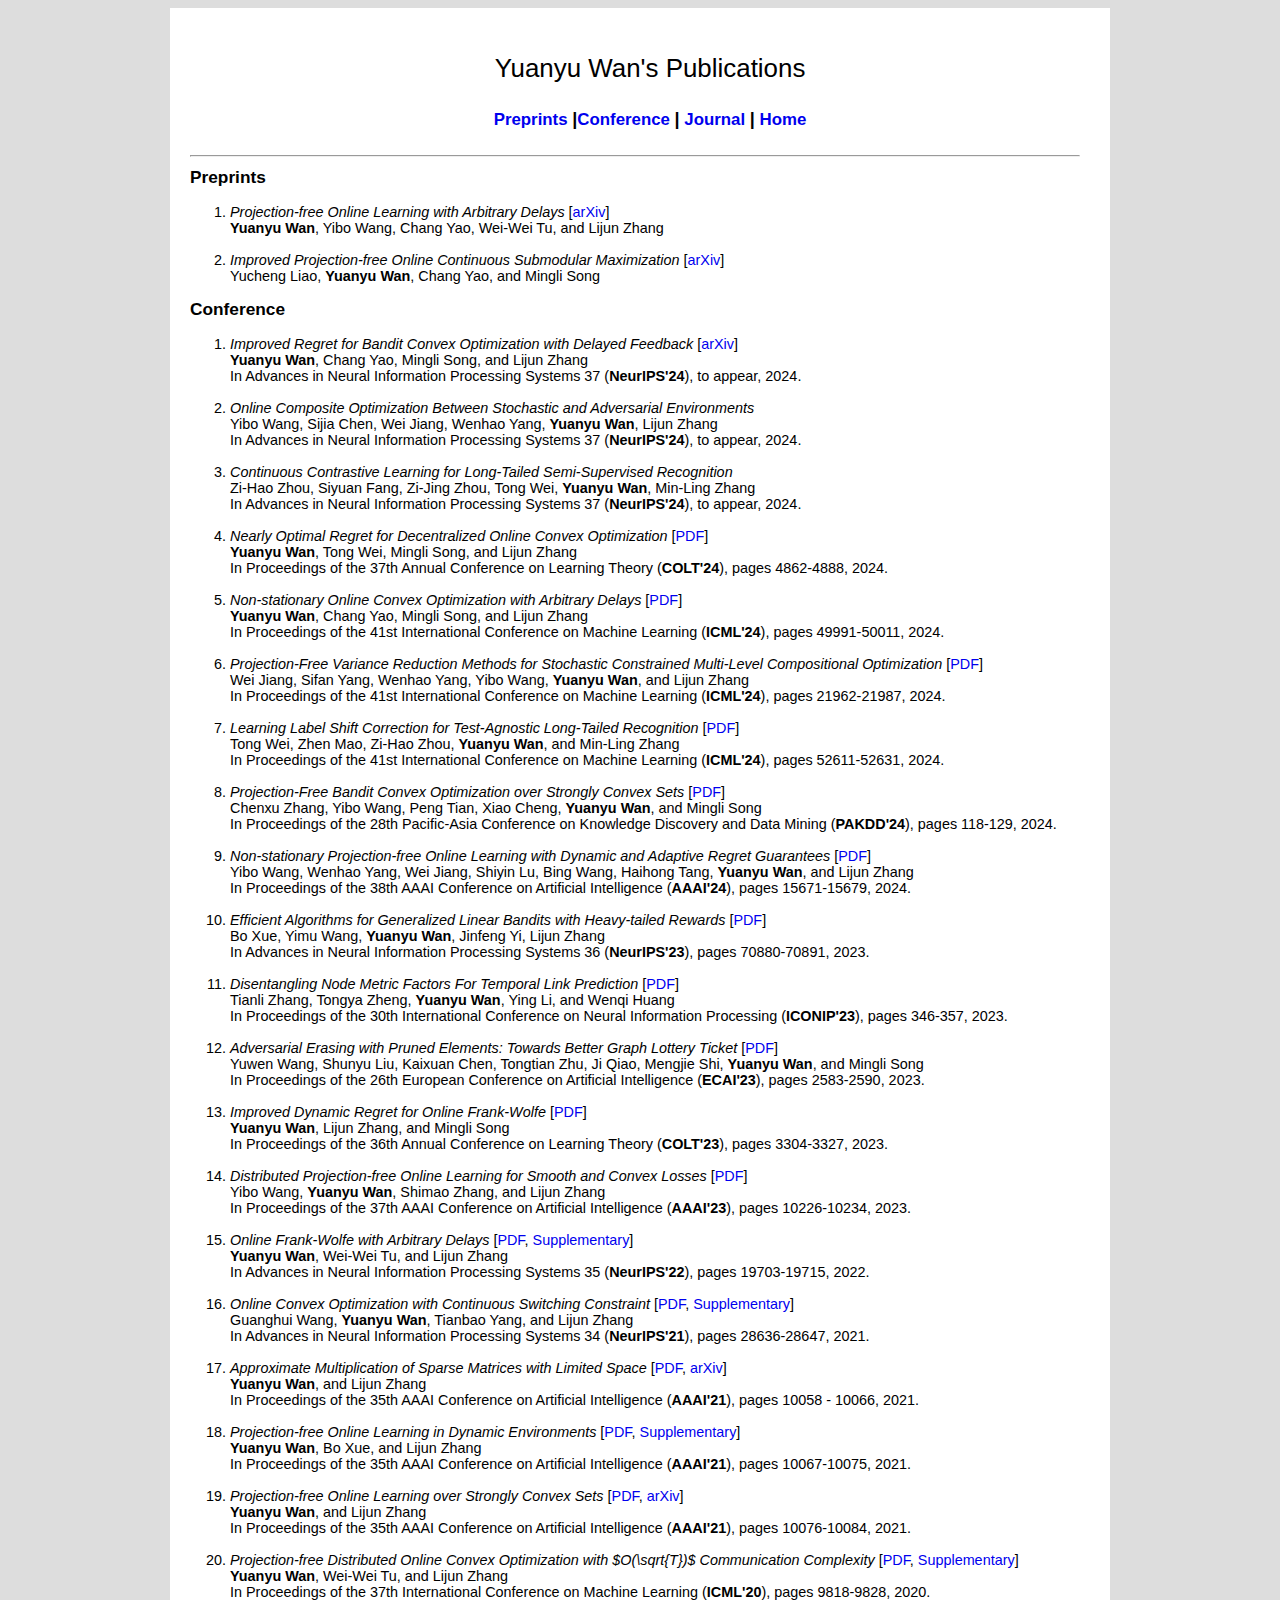
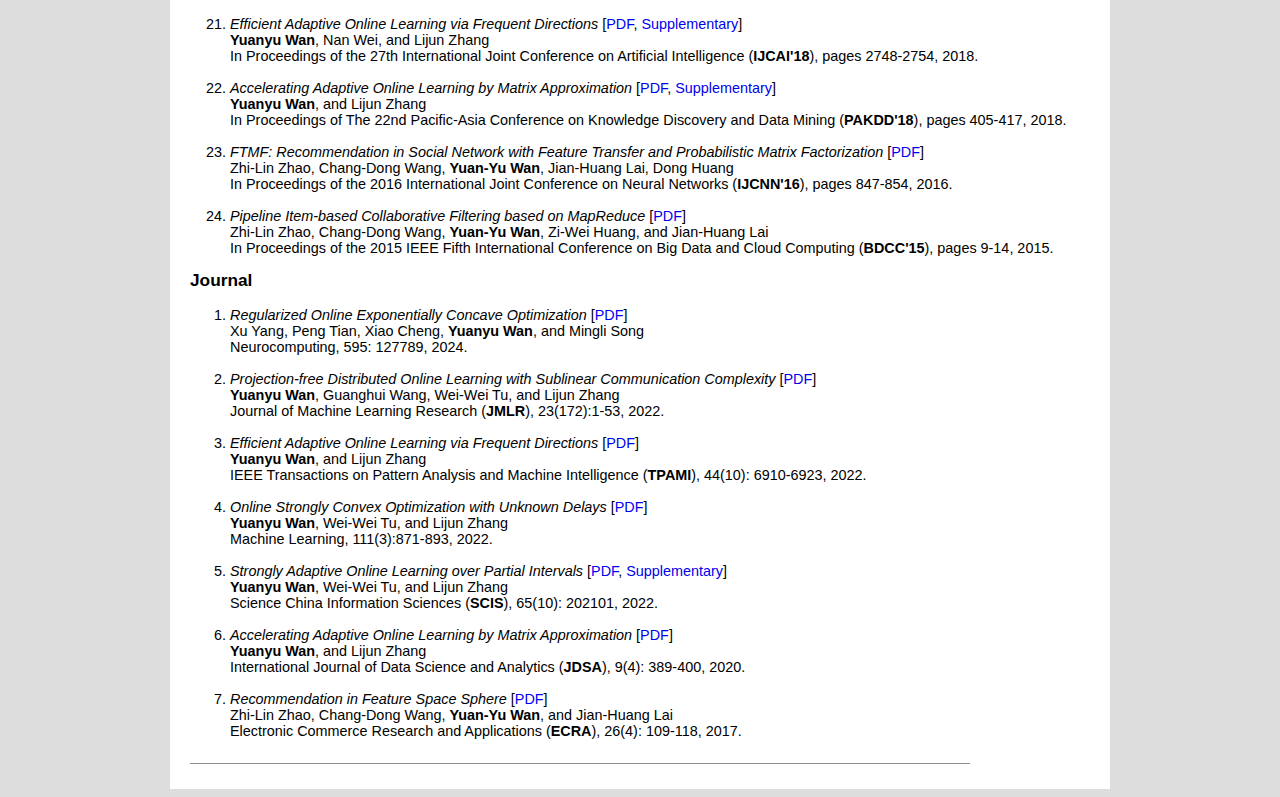
==== commit 119449fc: "Update-9-26v3" ====
--- a/full_list.html
+++ b/full_list.html
@@ -40,9 +40,9 @@
 	</li>
 	<br><li><i>Non-stationary Online Convex Optimization with Arbitrary Delays </i>[<a href="./pdf/ICML-2024-Wan.pdf" target="_blank">PDF</a>]<br><b>Yuanyu Wan</b>, Chang Yao, Mingli Song, and Lijun Zhang<br>In Proceedings of the 41st International Conference on Machine Learning (<b>ICML'24</b>), pages 49991-50011, 2024.
 	</li>
-	<br><li><i>Projection-Free Variance Reduction Methods for Stochastic Constrained Multi-Level Compositional Optimization</i>[<a href="./pdf/ICML-2024-Jiang.pdf" target="_blank">PDF</a>]<br>Wei Jiang, Sifan Yang, Wenhao Yang, Yibo Wang, <b>Yuanyu Wan</b>, and Lijun Zhang<br>In Proceedings of the 41st International Conference on Machine Learning (<b>ICML'24</b>), pages 21962-21987, 2024.
+	<br><li><i>Projection-Free Variance Reduction Methods for Stochastic Constrained Multi-Level Compositional Optimization </i>[<a href="./pdf/ICML-2024-Jiang.pdf" target="_blank">PDF</a>]<br>Wei Jiang, Sifan Yang, Wenhao Yang, Yibo Wang, <b>Yuanyu Wan</b>, and Lijun Zhang<br>In Proceedings of the 41st International Conference on Machine Learning (<b>ICML'24</b>), pages 21962-21987, 2024.
 	</li>
-	<br><li><i>Learning Label Shift Correction for Test-Agnostic Long-Tailed Recognition</i>[<a href="./pdf/ICML-2024-Wei.pdf" target="_blank">PDF</a>]<br>Tong Wei, Zhen Mao, Zi-Hao Zhou, <b>Yuanyu Wan</b>, and Min-Ling Zhang<br>In Proceedings of the 41st International Conference on Machine Learning (<b>ICML'24</b>), pages 52611-52631, 2024.
+	<br><li><i>Learning Label Shift Correction for Test-Agnostic Long-Tailed Recognition </i>[<a href="./pdf/ICML-2024-Wei.pdf" target="_blank">PDF</a>]<br>Tong Wei, Zhen Mao, Zi-Hao Zhou, <b>Yuanyu Wan</b>, and Min-Ling Zhang<br>In Proceedings of the 41st International Conference on Machine Learning (<b>ICML'24</b>), pages 52611-52631, 2024.
 	</li>
 	<br><li><i>Projection-Free Bandit Convex Optimization over Strongly Convex Sets </i>[<a href="./pdf/PAKDD-2024-Zhang.pdf" target="_blank">PDF</a>]<br>Chenxu Zhang, Yibo Wang, Peng Tian, Xiao Cheng, <b>Yuanyu Wan</b>, and Mingli Song<br>In Proceedings of the 28th Pacific-Asia Conference on Knowledge Discovery and Data Mining (<b>PAKDD'24</b>), pages 118-129, 2024.
 	</li>
